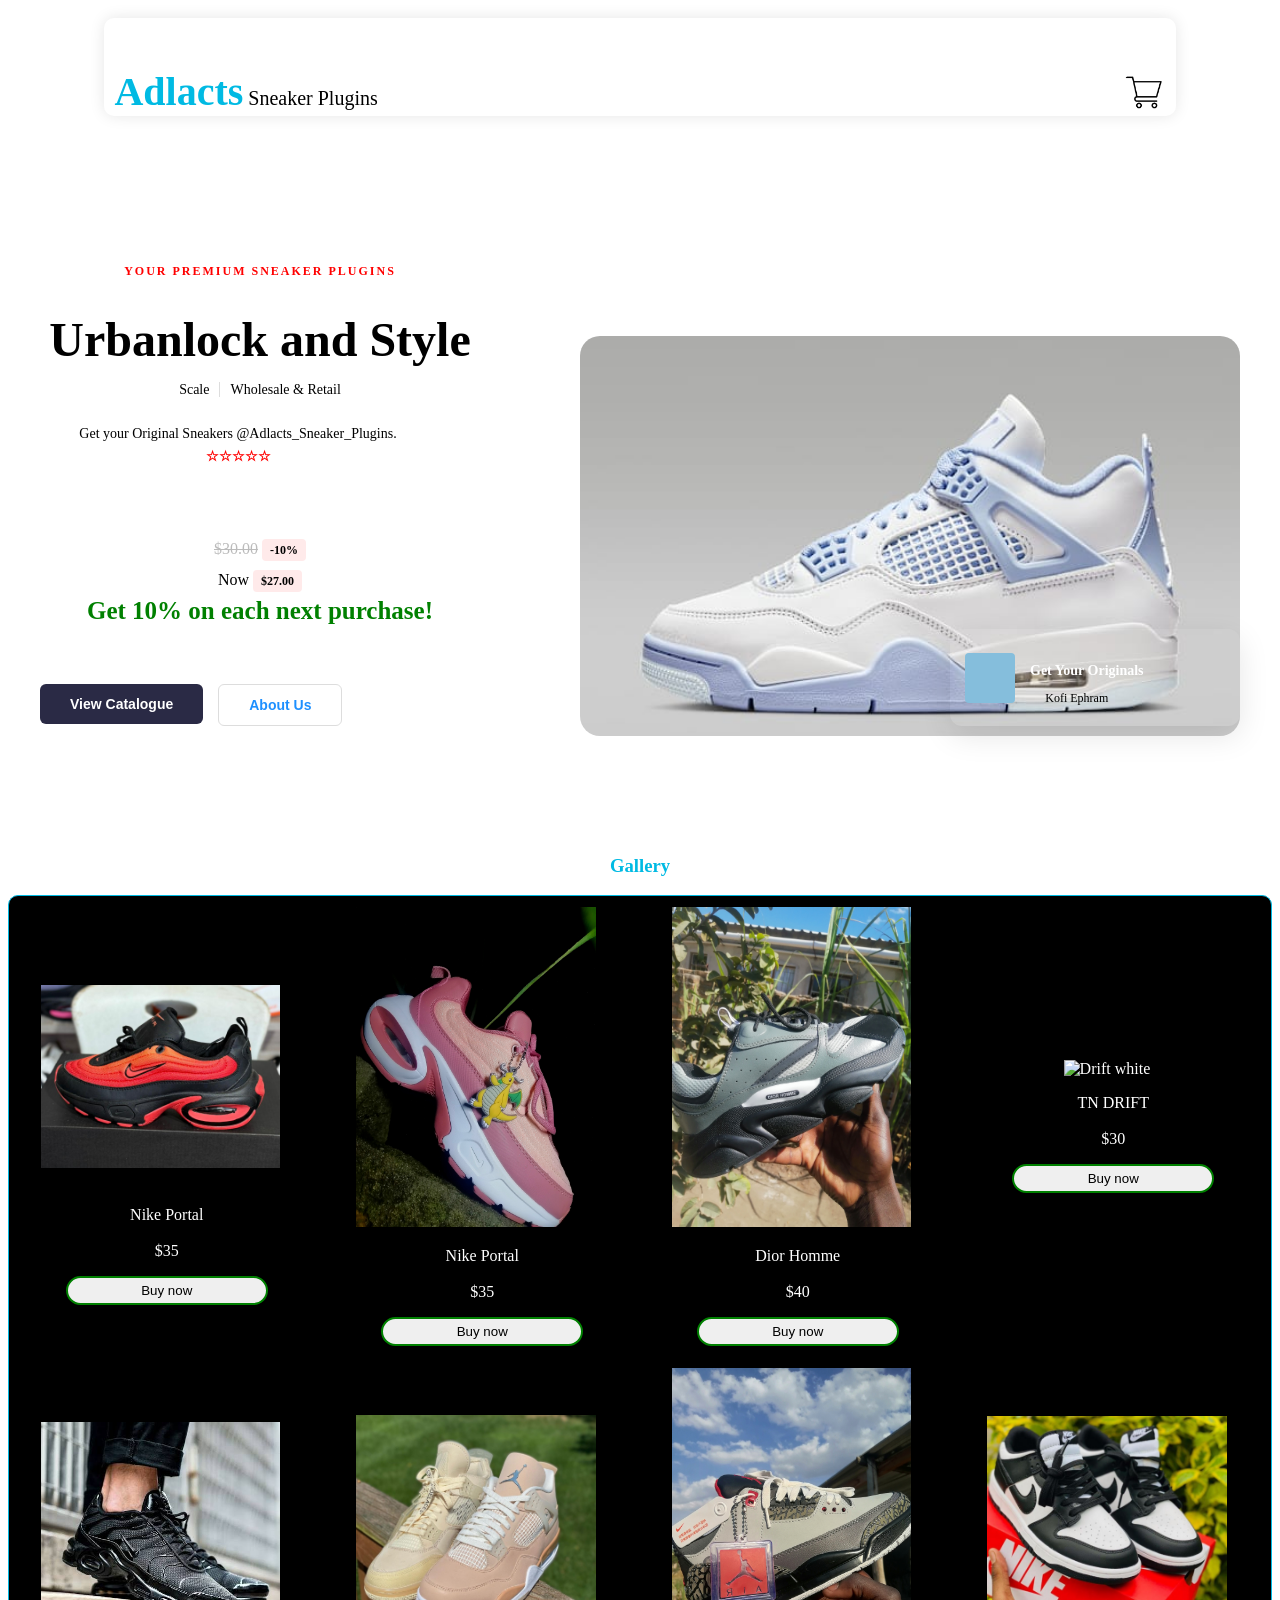
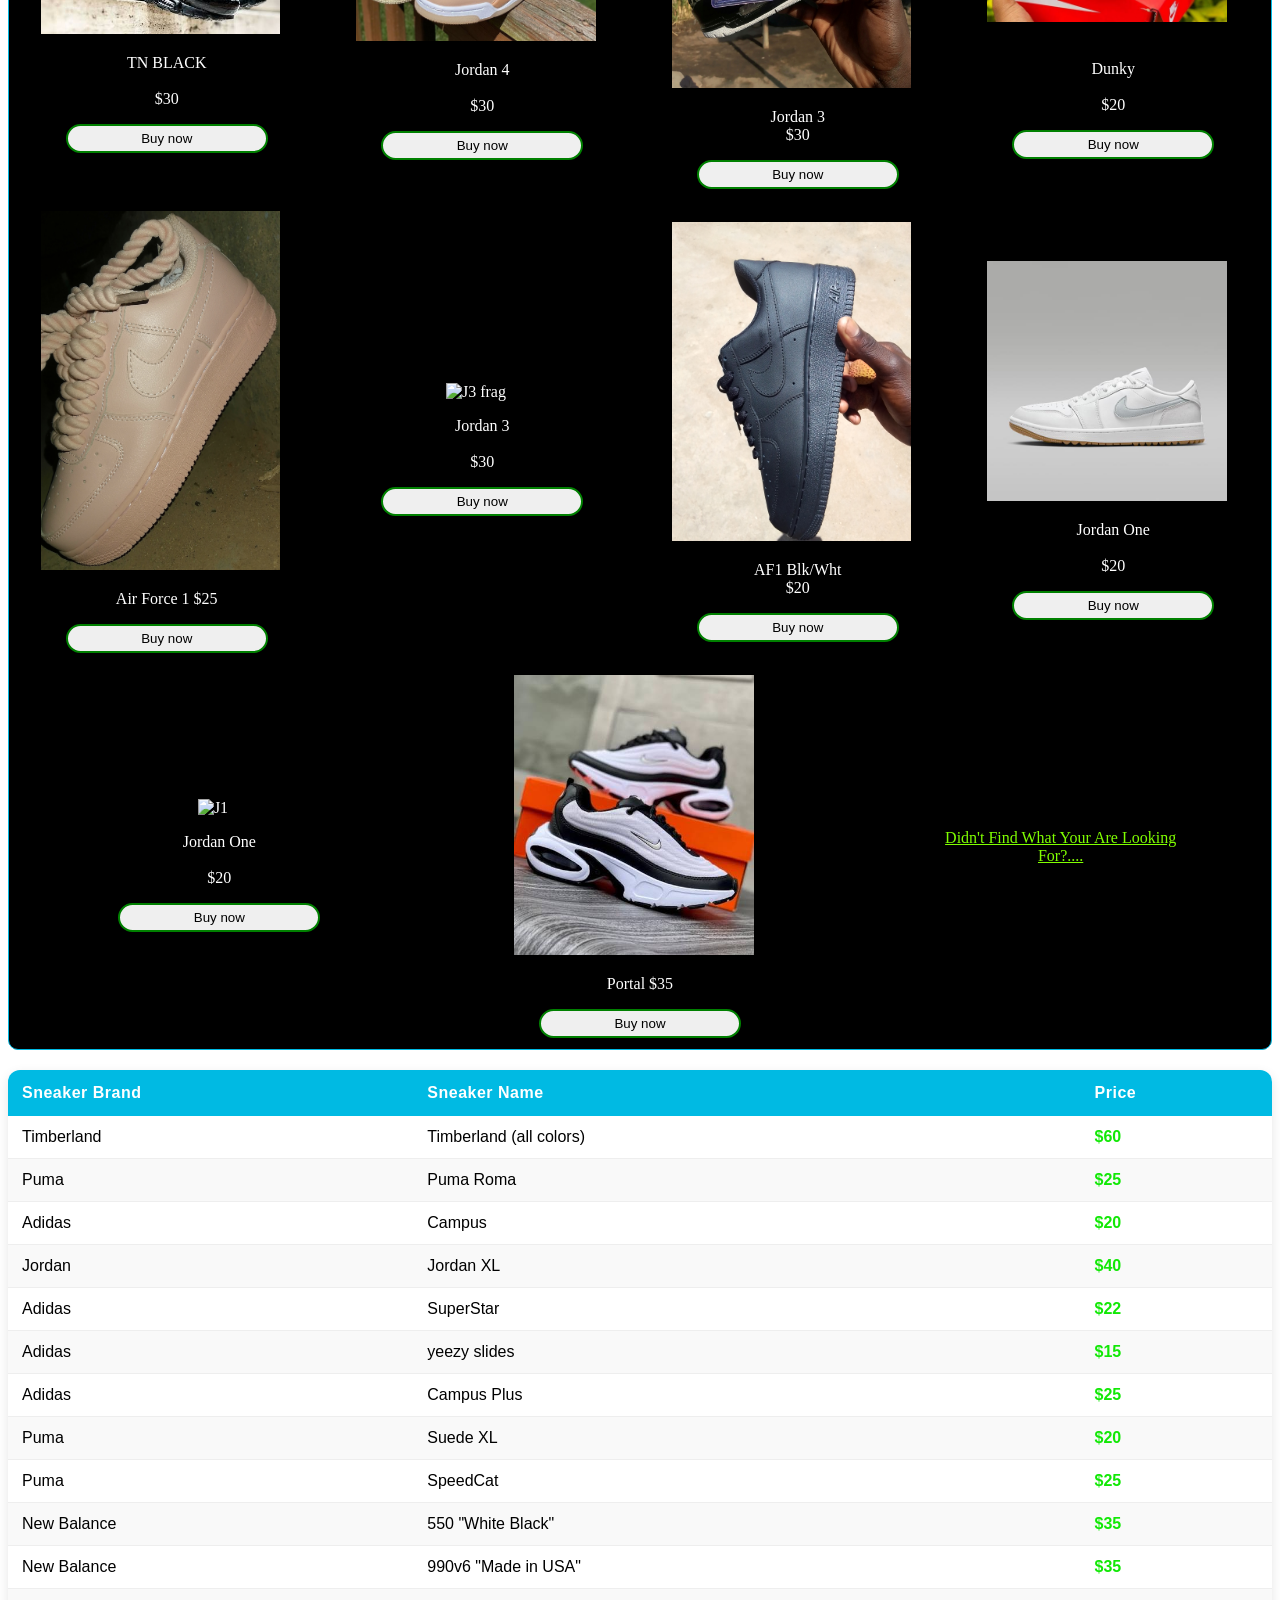
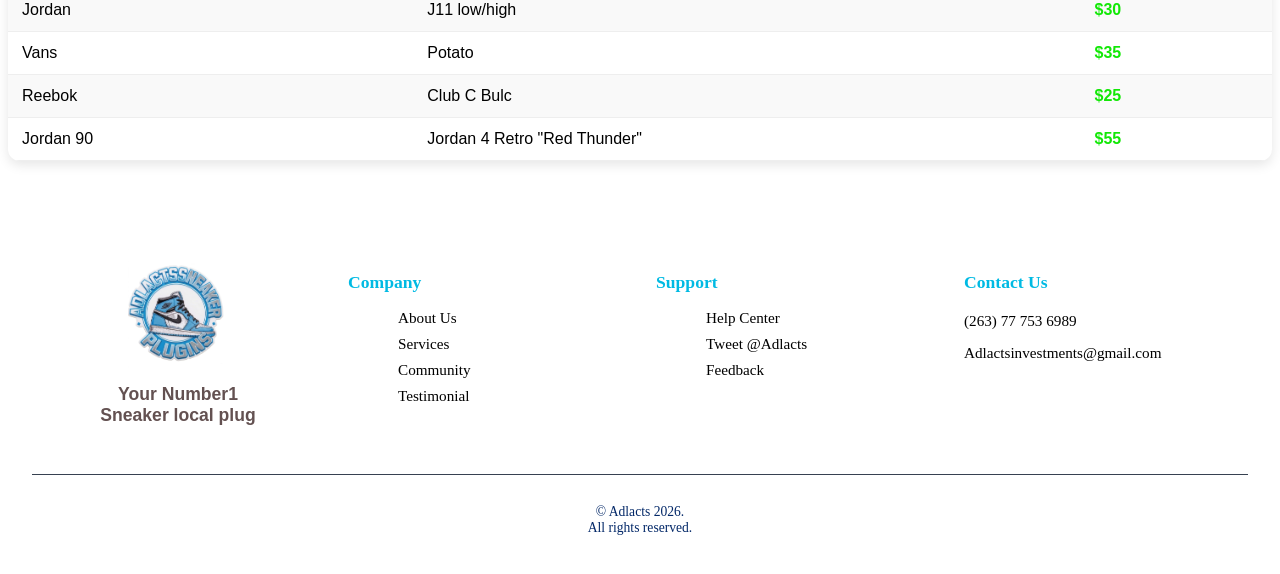
==== index.html @ df53b5dc "update Adlacts  plus 3pages" ====
<!DOCTYPE html>
<html lang="en">
<head>
    <meta charset="UTF-8">
    <meta name="viewport" content="width=device-width, initial-scale=1.0">
    <title>Adlacts</title>
    <link rel="stylesheet" href="welcome.css">
</head>
<body style="display: inline-block; width:fit-content;">
 <nav class="navbar  user-profile" id="top">
            <span style="font-size: 30px;">
                <b style="font-size:40px;color:rgb(0, 186, 227);margin-left:-20px;">
                <span style="font-weight:1px;">Adlacts</span></b><span style="font-size:20px;"> Sneaker Plugins</span></span>
                 <img  src="pictures\shopping-cart.gif" alt="User" width="40px">
       
      
    </nav>
      


    <header class="hero">
        <div class="container hero-container">
            
            <div class="hero-content">
                <br>
                <span class="tag">Your Premium Sneaker Plugins</span>
                <h1 class="book-title">Urbanlock and Style </h1>
                <p class="author">Scale<span class="genre">Wholesale & Retail</span></p>
                
                <p class="description">
                    Get your Original Sneakers @Adlacts_Sneaker_Plugins. <br>
                    <b style="color: red;">&star;&star;&star;&star;&star;</b>
                </p>
                <br>
                <br>

                <div class="price-box">
                    <span class="old-price">$30.00</span>
                    <span class="discount-tag">-10%</span>
                    <br>
                     <span>Now</span>
              <span class="discount-tag">$27.00</span>
              <br>
             
                    <span class="current-price">Get 10% on each next purchase!</span>
                </div>

                <div class="hero-buttons">
                    <a href="#here"><button class="btn btn-primary">View Catalogue</button></a>
                    <a href="/about.html"> <button class="btn btn-outline">About Us</button></a>
                </div>
            </div>

            <div class="hero-image-area">

    <div class="slideshow-container">
        <div class="slide">
            <img src="pictures\WMNS+AIR+JORDAN+1+LOW.jpeg" alt="Image 1">
        </div>
        <div class="slide">
            <img src="pictures\WMNS+AIR+JORDAN+4+RETRO.jpeg" alt="Image 2">
        </div>
        <div class="slide">
            <img src="pictures\thujey-ngetup-z5aHyQVEdB0-unsplash.jpg" alt="Image 3">
        </div>

        <div class="slide">
            <img src="pictures\AIR+JORDAN+1+LOW+G.jpeg" alt="Image 4">
        </div>
        <div class="slide">
            <img src="pictures/maria-fernanda-pissioli-DTZV8WDM1Ho-unsplash.jpg" alt="Image 5">
        </div>
        <div class="slide">
            <img src="pictures/niklas-du-3MqhuQljanE-unsplash.jpg" alt="Image 6">
        </div>
        <div class="slide">
            <img src="pictures/branislav-belko-lJ7iAZxplpc-unsplash.jpg" alt="Image 7">
        </div>

    </div>


    <div class="floating-card">
                    <div class="mini-book-cover">
                        <i class="fa-solid fa-book"></i>
                    </div>
                    <div class="mini-card-info">
                        <h4>Get Your Originals</h4>
                        <p>Kofi Ephram</p>
                    </div>
                </div>
            </div>

        </div>
    </header>




    <script>
    let slideIndex = 1;
let slides = document.getElementsByClassName("slide");

showSlides(slideIndex);

function plusSlide(n) {
    showSlides(slideIndex += n);
}

function showSlides(n) {
    if (n > slides.length) {slideIndex = 1}
    if (n < 1) {slideIndex = slides.length}

    for (let i = 0; i < slides.length; i++) {
        slides[i].style.transform = `translateX(${(i - slideIndex + 1) * 100}%)`;
    }
}

// Automatic slideshow
setInterval(() => {
    plusSlide(1);
}, 3000); 
    </script>
<h3 class="galleryh">Gallery</h3>

  <div  class="overdivcat1 gallerycon" >


<div class="gallery"  id="gally">
  <div class="galleryindiv">
    <br>
    <br>
   <img src="./pictures/PORTALFIRE.jpg" width="100%" data-popup-id="popup1"   class="trigger"  alt="NK Portal">
    </div>
   <br>
       <p>Nike Portal<br><br>$35 </p>

    <a href="https://wa.me/+263777536989?text=Hi%20l%20want%20this%20Sneaker%20:%20(Sneaker%20Name:Nike%20Portal)">
    <button class="buybtn" style="padding: 5px;border-radius: 15px;width: 80%;">Buy now</button> </a>
</div>

<div  id="popup1"  class="popup">
<div class="popup-content">

<h2 style="color: white;text-align: center;">Nike Portal</h2>
<img src="pictures/PORTALFIRE.jpg" alt="NK Portal" width="80%" style="margin-left: 10%;">
<p style="text-align: center;color: white;">
    Brand:Nike
    <br>
    Name:Nike Portal
    <br>
    Color:Variety/Mix
    <br>
    <br>
    Price:35
    <br>

    <button  class="buybtn close-popup" style="width: 70%;padding: 10px;border-radius: 15px;font-size: 15px;">Close</button>
</p>
</div>
</div>

<div id="overlay" class="overlay"></div>








<div class="gallery">
  <div class="galleryindiv">
   <img src="./pictures/PTL PEECH.jpg" width="100%" data-popup-id="popup2"   class="trigger"  alt="NK Portal">
    </div>
   
       <p>Nike Portal <br><br>$35 </p>

    <a href="https://wa.me/+263777536989?text=Hi%20l%20want%20this%20Sneaker%20:%20(Sneaker%20Name:Nike%20Portal)">
    <button class="buybtn" style="padding: 5px;border-radius: 15px;width: 80%;">Buy now</button> </a>
</div>

<div  id="popup2"  class="popup">
<div class="popup-content">

<h2 style="color: white;text-align: center;">Nike Portal</h2>
<img src="./pictures/PTL PEECH.jpg" alt="NK Portal" width="80%" style="margin-left: 10%;">
<p style="text-align: center;color: white;">
    Brand:Nike
    <br>
    Name:Nike Portal
    <br>
    Color:Variety/Mix
    <br>
    <br>
    Price:35
    <br>

    <button  class="buybtn close-popup" style="width: 70%;padding: 10px;border-radius: 15px;font-size: 15px;">Close</button>
</p>
</div>
</div>

<div id="overlay" class="overlay"></div>




<script>
    document.addEventListener('DOMContentLoaded',()=>{
        const triggers =document.querySelectorAll('.trigger');
        const overlay = document.getElementById('overlay');


        triggers.forEach((trigger)=>{
            trigger.addEventListener('click',()=>{
                const popupid=trigger.getAttribute('data-popup-id');
                const popup = document.getElementById(popupid);
                popup.style.display = 'block';
                overlay.style.display = 'block';

            });
        });
        overlay.addEventListener('click', () => {

  overlay.style.display = 'none';
  const popups =document.querySelectorAll('.popup');
  popups.forEach((popup)=>{
    popup.style.display='none'
  });

        });

        const closeButtons = document.querySelectorAll('.close-popup');
        closeButtons.forEach((button)=>{
            button.addEventListener('click',()=>{
                const popup=button.closest('.popup');
                popup.style.display='none';
                overlay.style.display='none';
            });
            
        });
        });
</script>

<div class="gallery" >
  <div class="galleryindiv">
   <img src="./pictures/DIOR GRN1.jpg" width="100%" data-popup-id="popup3"   class="trigger"  alt="Dior Homme">
    </div>
   
       <p>Dior Homme <br><br>$40 </p>

    <a href="https://wa.me/+263777536989?text=Hi%20l%20want%20this%20Sneaker%20:%20(Sneaker%20Name:Dior%20Homme)">
    <button class="buybtn" style="padding: 5px;border-radius: 15px;width: 80%;">Buy now</button> </a>
</div>

<div  id="popup3"  class="popup">
<div class="popup-content">

<h2 style="color: white;text-align: center;">Dior Homme</h2>
<img src="./pictures/DIOR GRN1.jpg" alt="Dior Homme" width="80%" style="margin-left: 10%;">
<p style="text-align: center;color: white;">
    Brand:Dior
    <br>
    Name:Dior Homme 
    <br>
    Color:Variety/Mix
    <br>
    <br>
    Price:40
    <br>

    <button  class="buybtn close-popup" style="width: 70%;padding: 10px;border-radius: 15px;font-size: 15px;">Close</button>
</p>
</div>
</div>

<div id="overlay" class="overlay"></div>





<div class="gallery">
  <div class="galleryindiv">
   <img src="./pictures/DRIFT BL WH.jpg" width="100%" data-popup-id="popup4"   class="trigger"   alt="Drift white">
    </div>
   
       <p>TN DRIFT <br><br>$30 </p>

    <a href="https://wa.me/+263777536989?text=Hi%20l%20want%20this%20Sneaker%20:%20(Sneaker%20Name:TN%20DRIFT)">
    <button class="buybtn" style="padding: 5px;border-radius: 15px;width: 80%;">Buy now</button> </a>
</div>

<div  id="popup4"  class="popup">
<div class="popup-content">

<h2 style="color: white;text-align: center;">TN DRIFT</h2>
<img src="./pictures/DRIFT BL WH.jpg" alt="Drift white" width="80%" style="margin-left: 10%;">
<p style="text-align: center;color: white;">
    Brand:Nike
    <br>
    Name:TN DRIFT
    <br>
    Color:Variety/Mix
    <br>
    <br>
    Price:30
    <br>

    <button  class="buybtn close-popup" style="width: 70%;padding: 10px;border-radius: 15px;font-size: 15px;">Close</button>
</p>
</div>
</div>

<div id="overlay" class="overlay"></div>







<div class="gallery">
  <div class="galleryindiv">
    <br>
   <img src="./pictures/images (33).jpeg" width="100%" data-popup-id="popup5"   class="trigger"   alt="tn black" >
    </div>
   
       <p>TN BLACK<br><br>$30 </p>

    <a href="https://wa.me/+263777536989?text=Hi%20l%20want%20this%20Sneaker%20:%20(Sneaker%20Name:TN%20BLACK )">
    <button class="buybtn" style="padding: 5px;border-radius: 15px;width: 80%;">Buy now</button> </a>
</div>

<div  id="popup5"  class="popup">
<div class="popup-content">

<h2 style="color: white;text-align: center;">TN BLACK </h2>
<img src="./pictures/images (33).jpeg" alt="tn black" width="80%" style="margin-left: 10%;">
<p style="text-align: center;color: white;">
    Brand:Nike
    <br>
    Name:TN BLACK 
    <br>
    Color:Variety/Mix
    <br>
    <br>
    Price:30
    <br>

    <button  class="buybtn close-popup" style="width: 70%;padding: 10px;border-radius: 15px;font-size: 15px;">Close</button>
</p>
</div>
</div>

<div id="overlay" class="overlay"></div>




<div class="gallery">
  <div class="galleryindiv">
    <br>
   <img src="./pictures/j4 Cream.jpg" width="100%" data-popup-id="popup6"   class="trigger"  alt="J4 cream" >
    </div>
   
       <p>Jordan 4  <br><br>$30 </p>

    <a href="https://wa.me/+263777536989?text=Hi%20l%20want%20this%20Sneaker%20:%20(Sneaker%20Name:Jordan%204)">
    <button class="buybtn" style="padding: 5px;border-radius: 15px;width: 80%;">Buy now</button> </a>
</div>

<div  id="popup6"  class="popup">
<div class="popup-content">

<h2 style="color: white;text-align: center;">J4</h2>
<img src="./pictures/j4 Cream.jpg" alt="J4 cream" width="80%" style="margin-left: 10%;">
<p style="text-align: center;color: white;">
    Brand:Jordans
    <br>
    Name:Jordan 4
    <br>
    Color:Variety/Mix
    <br>
    <br>
    Price:30
    <br>

    <button  class="buybtn close-popup" style="width: 70%;padding: 10px;border-radius: 15px;font-size: 15px;">Close</button>
</p>
</div>
</div>

<div id="overlay" class="overlay"></div>






<div class="gallery">
  <div class="galleryindiv">
   <img src="./pictures/J3 GREY.jpg" width="100%" data-popup-id="popup7"   class="trigger"  alt="J3 grey"  >
    </div>
   
       <p>Jordan 3  <br>$30 </p>

    <a href="https://wa.me/+263777536989?text=Hi%20l%20want%20this%20Sneaker%20:%20(Sneaker%20Name:Jordan%203)">
    <button class="buybtn" style="padding: 5px;border-radius: 15px;width: 80%;">Buy now</button> </a>
</div>

<div  id="popup7"  class="popup">
<div class="popup-content">

<h2 style="color: white;text-align: center;">J3</h2>
<img src="./pictures/J3 GREY.jpg" alt="J3 grey" width="80%" style="margin-left: 10%;">
<p style="text-align: center;color: white;">
    Brand:Jordans
    <br>
    Name:Jordan 3
    <br>
    Color:Variety/Mix
    <br>
    <br>
    Price:30
    <br>

    <button  class="buybtn close-popup" style="width: 70%;padding: 10px;border-radius: 15px;font-size: 15px;">Close</button>
</p>
</div>
</div>

<div id="overlay" class="overlay"></div>










<div class="gallery">
  <div class="galleryindiv">
    <br>
   <img src="./pictures/DUNKY BLACK WHITE.jpg" width="100%" data-popup-id="popup8"   class="trigger"  alt="dubk bl wh" >
    </div>
   
       <p><br>Dunky <br><br>$20 </p>

    <a href="https://wa.me/+263777536989?text=Hi%20l%20want%20this%20Sneaker%20:%20(Sneaker%20Name:Dunky%20)">
    <button class="buybtn" style="padding: 5px;border-radius: 15px;width: 80%;">Buy now</button> </a>
</div>

<div  id="popup8"  class="popup">
<div class="popup-content">

<h2 style="color: white;text-align: center;">Dunky</h2>
<img src="./pictures/DUNKY BLACK WHITE.jpg" alt="dubk bl wh" width="80%" style="margin-left: 10%;">
<p style="text-align: center;color: white;">
    Brand:Nike
    <br>
    Name:Dunky 
    <br>
    Color:Variety/Mix
    <br>
    <br>
    Price:20
    <br>

    <button  class="buybtn close-popup" style="width: 70%;padding: 10px;border-radius: 15px;font-size: 15px;">Close</button>
</p>
</div>
</div>

<div id="overlay" class="overlay"></div>








<div class="gallery">
  <div class="galleryindiv">
   <img src="./pictures/AFL PCH.jpg" width="100%" data-popup-id="popup9"   class="trigger" alt="af1 peach" >
    </div>
   
       <p>Air Force 1 $25 </p>

    <a href="https://wa.me/+263777536989?text=Hi%20l%20want%20this%20Sneaker%20:%20(Sneaker%20Name:AF1%20Rope%20Pch)">
    <button class="buybtn" style="padding: 5px;border-radius: 15px;width: 80%;">Buy now</button> </a>
</div>

<div  id="popup9"  class="popup">
<div class="popup-content">

<h2 style="color: white;text-align: center;">Air Force 1</h2>
<img src="./pictures/AFL PCH.jpg" alt="af1 peach" width="80%" style="margin-left: 10%;">
<p style="text-align: center;color: white;">
    Brand:Nike
    <br>
    Name:Air Force 1 
    <br>
    Color:Variety/Mix
    <br>
    <br>
    Price:25
    <br>

    <button  class="buybtn close-popup" style="width: 70%;padding: 10px;border-radius: 15px;font-size: 15px;">Close</button>
</p>
</div>
</div>

<div id="overlay" class="overlay"></div>






<div class="gallery">
    <br>
  <div class="galleryindiv">
    <br>
   <img src="./pictures/J3 FRAGMENT.jpg" width="100%" data-popup-id="popup10"   class="trigger"  alt="J3 frag">
    </div>
   
       <p>Jordan 3 <br><br>$30 </p>

    <a href="https://wa.me/+263777536989?text=Hi%20l%20want%20this%20Sneaker%20:%20(Sneaker%20Name:Jordan%203)">
    <button class="buybtn" style="padding: 5px;border-radius: 15px;width: 80%;">Buy now</button> </a>
</div>

<div  id="popup10"  class="popup">
<div class="popup-content">

<h2 style="color: white;text-align: center;">J3</h2>
<img src="./pictures/J3 FRAGMENT.jpg" alt="J3 frag" width="80%" style="margin-left: 10%;">
<p style="text-align: center;color: white;">
    Brand:Jordans
    <br>
    Name:Jordan 3 Fragment
    <br>
    Color:Variety/Mix
    <br>
    <br>
    Price:30
    <br>

    <button  class="buybtn close-popup" style="width: 70%;padding: 10px;border-radius: 15px;font-size: 15px;">Close</button>
</p>
</div>
</div>

<div id="overlay" class="overlay"></div>









<div class="gallery">
  <div class="galleryindiv">
   <img src="./pictures/IMG_20241108_123928_231.jpg" width="100%" data-popup-id="popup11"   class="trigger" alt="af1 blk">
    </div>
   
       <p>AF1 Blk/Wht <br>$20</p>

    <a href="https://wa.me/+263777536989?text=Hi%20l%20want%20this%20Sneaker%20:%20(Sneaker%20Name:AF1%20plain)">
    <button class="buybtn" style="padding: 5px;border-radius: 15px;width: 80%;">Buy now</button> </a>
</div>

<div  id="popup11"  class="popup">
<div class="popup-content">

<h2 style="color: white;text-align: center;">AF1</h2>
<img src="./pictures/IMG_20241108_123928_231.jpg" alt="af1 blk" width="80%" style="margin-left: 10%;">
<p style="text-align: center;color: white;">
    Brand:Nike
    <br>
    Name:AF1 Black/Whtie
    <br>
    Color:Variety/Mix
    <br>
    <br>
    Price:20
    <br>

    <button  class="buybtn close-popup" style="width: 70%;padding: 10px;border-radius: 15px;font-size: 15px;">Close</button>
</p>
</div>
</div>

<div id="overlay" class="overlay"></div>







<div class="gallery">
  <div class="galleryindiv">
    <br>
   <img src="./pictures/AIR+JORDAN+1+LOW+G.jpeg" width="100%" data-popup-id="popup12"   class="trigger" >
    </div>
   
       <p>Jordan One  <br><br>$20 </p>

    <a href="https://wa.me/+263777536989?text=Hi%20l%20want%20this%20Sneaker%20:%20(Sneaker%20Name:Jordan%201)">
    <button class="buybtn" style="padding: 5px;border-radius: 15px;width: 80%;">Buy now</button> </a>
</div>

<div  id="popup12"  class="popup">
<div class="popup-content">

<h2 style="color: white;text-align: center;">J1 Low</h2>
<img src="./pictures/AIR+JORDAN+1+LOW+G.jpeg" alt="J1" width="80%" style="margin-left: 10%;">
<p style="text-align: center;color: white;">
    Brand:Nike
    <br>
    Name:Jordan 1 Low
    <br>
    Color:Variety/Mix
    <br>
    <br>
    Price:20
    <br>

    <button  class="buybtn close-popup" style="width: 70%;padding: 10px;border-radius: 15px;font-size: 15px;">Close</button>
</p>
</div>
</div>

<div id="overlay" class="overlay"></div>







<div class="gallery">
  <div class="galleryindiv">
    <br>
   <img src="./pictures/taylor-smith-aDZ5YIuedQg-unsplash.jpg" width="100%" data-popup-id="popup13"   class="trigger" alt="J1" >
    </div>
   
       <p>Jordan One  <br><br>$20 </p>

    <a href="https://wa.me/+263777536989?text=Hi%20l%20want%20this%20Sneaker%20:%20(Sneaker%20Name:Jordan%201)">
    <button class="buybtn" style="padding: 5px;border-radius: 15px;width: 80%;">Buy now</button> </a>
</div>

<div  id="popup13"  class="popup">
<div class="popup-content">

<h2 style="color: white;text-align: center;">J1 HighCut</h2>
<img src="./pictures/taylor-smith-aDZ5YIuedQg-unsplash.jpg" alt="J1" width="80%" style="margin-left: 10%;">
<p style="text-align: center;color: white;">
    Brand:Nike
    <br>
    Name:Jordan 1 HighCut
    <br>
    Color:Variety/Mix
    <br>
    <br>
    Price:20
    <br>

    <button  class="buybtn close-popup" style="width: 70%;padding: 10px;border-radius: 15px;font-size: 15px;">Close</button>
</p>
</div>
</div>

<div id="overlay" class="overlay"></div>







<div class="gallery">
  <div class="galleryindiv">
   <img src="./pictures/images (32).jpeg" width="100%" data-popup-id="popup14"   class="trigger"  alt="white ptl">
    </div>
   
       <p>Portal $35 </p>

    <a href="https://wa.me/+263777536989?text=Hi%20l%20want%20this%20Sneaker%20:%20(Sneaker%20Name:Portal%20)">
    <button class="buybtn" style="padding: 5px;border-radius: 15px;width: 80%;">Buy now</button> </a>
</div>

<div  id="popup14"  class="popup">
<div class="popup-content">

<h2 style="color: white;text-align: center;">Portal</h2>
<img src="./pictures/images (32).jpeg" alt="white ptl" width="80%" style="margin-left: 10%;">
<p style="text-align: center;color: white;">
    Brand:Nike
    <br>
    Name:Portal
    <br>
    Color:Variety/Mix
    <br>
    <br>
    Price:35
    <br>

    <button  class="buybtn close-popup" style="width: 70%;padding: 10px;border-radius: 15px;font-size: 15px;">Close</button>
</p>
</div>
</div>

<div id="overlay" class="overlay"></div>











<div class="gallery" >  
     <a href="https://wa.me/+263777536989?text=Hi%20l%20want%20to%20know%20more%20about%20AdlactsSneakerPlugins:" style="color: rgb(128, 255, 0);">
         <p>Didn't Find What Your Are Looking For?....<br><br></p>
     </a>
</div>


<div id="overlay" class="overlay"></div>











    </div>



<table class="adlacts-table">
  <thead>
    <tr>
      <th>Sneaker Brand</th>
      <th>Sneaker Name</th>
      <th>Price</th>
    </tr>
  </thead>
  <tbody>
    <tr><td>Timberland</td><td>Timberland (all colors)</td><td class="price">$60</td></tr>
    <tr><td>Puma</td><td>Puma Roma</td><td class="price">$25</td></tr>
    <tr><td>Adidas</td><td>Campus</td><td class="price">$20</td></tr>
    <tr><td>Jordan</td><td>Jordan XL</td><td class="price">$40</td></tr>
    <tr><td>Adidas</td><td>SuperStar</td><td class="price">$22</td></tr>
    <tr><td>Adidas</td><td>yeezy slides</td><td class="price">$15</td></tr>
    <tr><td>Adidas</td><td>Campus Plus</td><td class="price">$25</td></tr>
    <tr><td>Puma</td><td>Suede XL</td><td class="price">$20</td></tr>
    <tr><td>Puma</td><td>SpeedCat</td><td class="price">$25</td></tr>
    <tr><td>New Balance</td><td>550 "White Black"</td><td class="price">$35</td></tr>
    <tr><td>New Balance</td><td>990v6 "Made in USA"</td><td class="price">$35</td></tr>
    <tr><td>Jordan</td><td>J11 low/high</td><td class="price">$30</td></tr>
    <tr><td>Vans</td><td>Potato</td><td class="price">$35</td></tr>
    <tr><td>Reebok</td><td>Club C Bulc</td><td class="price">$25</td></tr>
    <tr><td>Jordan 90</td><td>Jordan 4 Retro "Red Thunder"</td><td class="price">$55</td></tr>
  </tbody>
</table>
























<footer class="site-footer">
            <div class="footernew">

                <div class="footercol" style="text-align: center;">
                    <img src="pictures/adlactslogo3.jpeg"  alt="Adlacts Logo"  width="100px">
                    <h4 style="margin-top: 10px;text-align: center;color: rgb(99, 81, 81);font-family: 'Franklin Gothic Medium', 'Arial Narrow', Arial, sans-serif;">
                    Your Number1 <br> Sneaker local plug</h4>

                     <div class="social-icons">
                    <a href="#"><i class="fab fa-facebook-f"></i></a>
                    <a href="#"><i class="fab fa-whatsapp; "></i></a>
                    <a href="#"><i class="fab fa-instagram"></i></a>
                    <a href="#"><i class="fab fa-tiktok"></i></a>
                    <a href="#"><i class="fab fa-google"></i></a>
                </div>
                    
                </div>


            <div class="footercol" >
                <h4>Company</h4>
                <ul>
                    <li><a href="./about.html">About Us</a></li>
                    <li><a href="./about.html" >Services</a></li>
                    <li><a href="https://whatsapp.com/channel/0029VbAyE6q2UPBHBrwvjd35" target="_blank">Community</a></li>
                    <li><a  href="https://whatsapp.com/channel/0029VbAyE6q2UPBHBrwvjd35" target="_blank">Testimonial</a></li>
                </ul>
            </div>

            <div class="footercol">
                <h4>Support</h4>
                <ul>
                    <li><a href="./helpdesk.html">Help Center</a></li>
                    <li><a href="https://twitter.com/yourusername" target="_blank">Tweet @Adlacts</a></li>
                    <li><a href="https://wa.me/+263777536989?text=Hi%20l%20l%20Purchased%20One%20Of%20Your%20Stores%20And%20.">Feedback</a></li>
                </ul>
            </div>


            <div class="footercol contact-info">
                <h4>Contact Us</h4>
                <p>(263) 77 753 6989</p>
                <a href="mailto:support@Adlactsinvestments@gmail.com" target="_blank"><p>Adlactsinvestments@gmail.com</p></a>
            </div>
            </div>
       
        <div class="footer-bottom">
            <p>&copy; Adlacts 2026.<br> All rights reserved.</p>
        </div>
    </footer>   


    <script>
document.addEventListener("DOMContentLoaded", function() {
  const hash = window.location.hash; // gets "#gally"
  
  if(hash) {
    const target = document.querySelector(hash); // finds #gally div
    
    if(target) {
      // small delay so images/fonts load first, then scroll
      setTimeout(() => {
        target.scrollIntoView({ 
          behavior: "smooth", 
          block: "center" // centers it on screen
        });
        
        // Optional: highlight it for 2 seconds so user sees it
        target.style.transition = "0.3s";
        target.style.boxShadow = "0 0 0 4px #87CEEB"; // sky blue glow
        setTimeout(() => {
          target.style.boxShadow = "none";
        }, 2000);
      }, 100);
    }
  }
});
</script>
</body>
</html>
---- welcome.css ----
.navbar {
    width: 80%;
    margin: auto;
    Display: flex;
    flex-direction: row;
    Justify-content: space-between;
    Align-items: center;
    Padding: 50px 30px 1px;
    Background: #fff;
    Box-shadow: 0 0px 15px rgba(0, 0, 0, 0.1);
    border-radius: 10px;
    margin-top: 10px;

    position: sticky;
    top: 10px;
    z-index: 1000;

}


user-profile {
    Display: flex;
    Cursor: pointer;
    
}

.user-profile img {
    Width: 45px;
    Height: 45px;
    Border-radius: 50%;
    margin-right: -20px;
}




.hero {
    Padding: 100px 0;
    Overflow: hidden;
    margin-top:20px;
    text-align: center;
}

.container {
    Max-width: 1200px;
    Margin: 0 auto;
    Padding: 0 20px;
}

.hero-container {
    Display: grid;
    Grid-template-columns: 1fr 1.5fr;
    Align-items: center;
    Gap: 100px;
   
}

.tag {
    font-size: 12px;
    letter-spacing: 2px;
    color: red;
    Font-weight: 600;
    text-transform: uppercase;
    display: block;
    margin-bottom: 10px;
}

.book-title {
    Font-size: 48px;
    Font-weight: 700;
    Line-height: 1.2;
    Margin-bottom: 10px;
    Color: var(--dark-color);
}

.author {
    Font-size: 14px;
    Color: var(--text-grey);
    Margin-bottom: 25px;
}

.genre {
    Color: var(--dark-color);
    Font-weight: 500;
    Margin-left: 10px;
    Padding-left: 10px;
    Border-left: 1px solid #ddd;
}

.description {
    Color: var(--text-grey);
    Line-height: 1.6;
    Margin-bottom: 30px;
    Max-width: 90%;
    Font-size: 14px;
}

.price-box {
    Align-items: center;
    line-height: 30px;
    Gap: 15px;
    Margin-bottom: 35px;
}

.current-price {
    Font-size: 25px;
    Font-weight: 700;
    color: green;
}

.old-price {
    Font-size: 16px;
    Text-decoration: line-through;
    Color: #bbb;
}

.discount-tag {
    Background: #ffeaea;
    Color: var(--primary-color);
    Padding: 4px 8px;
    Border-radius: 4px;
    Font-size: 12px;
    Font-weight: 600;
}

.hero-buttons {
    Display: flex;
    Gap: 15px;
    padding-top: 20px;
}
.btn {
    Padding: 12px 30px;
    Border-radius: 6px;
    Font-size: 14px;
    Font-weight: 600;
    Cursor: pointer;
    Transition: 0.3s;
}

.btn-primary {
    background-color: #2a2a45;
    Color: #fff;
    Border: 1px solid var(--dark-color);
}

.btn-primary:hover {
    Background:transparent;
    color: #2a2a45;
}

.btn-outline {
    Background: transparent;
    Color:dodgerblue;
    Border: 1px solid #ddd;
}

.btn-outline:hover {
    Border-color: var(--dark-color);
    color: #2a2a45;
}

.hero-image-area {
    Position: relative;
      width: 100%;
      margin-right: 20%;
    Height: 500px;
    Display: flex;
    Justify-content: center;
    Align-items: flex-end;
}

.main-person-img {
    Height: 110%; 
    Object-fit: cover;
    Mask-image: linear-gradient(to bottom, black 90%, transparent 100%);
    -webkit-mask-image: linear-gradient(to bottom, black 90%, transparent 100%);
}



.floating-card {
    Position: absolute;
    Bottom: 10px;
    Right: 0;
    background-color: transparent;
    Padding: 15px;
    Border-radius: 12px;
    Display: flex;
    Gap: 15px;
    Box-shadow: 0 10px 30px rgba(0,0,0,0.1);
    Width: 260px;
    Align-items: center;
}

.mini-book-cover {
    Width: 50px;
    Height: 50px;
    Background:rgb(133, 190, 220); 
    Border-radius: 4px;
    Display: flex;
    Align-items: center;
    Justify-content: center;
    Color: white;
}

.mini-card-info h4 {
    Font-size: 14px;
    color: white;

    Font-weight: 600;
    Margin-bottom: 2px;
}

.mini-card-info p {
    Font-size: 12px;
     text-align: center;
     Color: var(--dark-color);
    Margin-bottom: 5px;
    padding-right: 20px;
}

.stars {
    Color: #fca311;
    Font-size: 10px;
    Margin-bottom: 5px;
}

.mini-price {
    Font-size: 14px;
    Font-weight: 700;
    color: red;
}


@media (max-width: 900px) {
    .hero-container {
        Grid-template-columns: 1fr;
        Text-align: center;
    }

    .hero-content {
        Display: flex;
        Flex-direction: column;
        Align-items: center;
    }

    .main-person-img {
        Height: 350px;
    }

    .floating-card {
        Right: 50%;
        Transform: translateX(50%);
        Bottom: 10px;
    }
}




.slideshow-container {
   
    position: relative;
    width: 100%;
    height: 80%;
    overflow: hidden;
    border-radius: 20px;
}

.slide {
    position: absolute;
    top: 0;
    left: 0;
    width: 100%;
    height: 100%;
    transition: transform 0.5s ease-in-out;
}

.slide img {
    width: 100%;
    height: 100%;
    object-fit:cover;
}



.bar{
    margin-left: 5%;
    margin-right: 5%;
}




.galleryh{
    color: rgb(0, 186, 227);
    text-align: center;
}





.gallery{
    width: 20%;
    height: 33%;
    border: 1px solid transparent;
    margin: 10px;
    overflow: scroll;
    overflow: hidden;
  color: white;
    text-align: center;
   
}
.gallery div {
overflow: hidden;

}


.gallerycon{
    display: flex;
    flex-wrap: wrap;
    justify-content: space-around;
    align-items: center;
     border-radius: 10px ;
      border: 1.2px solid rgb(0, 186, 227);
      background-color:black;
    

     
}


.galleryindiv{
    width: 95%;
    height: 80%;
}

.overdivcatl{
            background-size:cover;
            background-position:center ;
            background-repeat: no-repeat;
            height:100%;
            padding: 20px;
            
        }
        

        .buybtn{
            border: 2px solid green;
        }

         .buybtn:hover{
            border: 2px solid transparent;
            background-color: transparent;
            color: white;
        }

        .buybtn:active{
            border: 2px solid transparent;
            background-color: rgb(114, 164, 213);
            color: white;
        }



.popup{
    display: none;
    position: fixed;
    top: 58%;
    left: 60%;
    transform: translate(-50%,-50%);
    z-index: 10000;
}

.popup-content{
    padding: 20px;
    border-radius: 20px;
    width: 55%;
    /* box-shadow: 0 0 10px rgba(0, 0, 0, 0.2); */
    /* border: 2px solid rgb(255, 255, 255); */
}

.overlay{
    display: none;
    position: fixed;
    top: 0;
    left: 0;
    width: 100%;
    height: 100%;
    background-color: rgba(0, 0, 0,0.8);
    z-index: 999;
    display: none;
    pointer-events: auto;
}








  .site-footer {
  background: #ffffff;
  color: black; 
  padding: 3rem 1.5rem 1rem; 
  font-size: 0.95rem;
  margin-top: 40px;
}

.footernew{
    display: flex;
    gap: 2rem;
    max-width: 1200px;
    margin: 0 auto;
    flex-wrap: wrap;

}
.footercol {
  flex: 1; 
  min-width: 180px;
}

.footercol h4 {
  color: rgb(0, 186, 227);
  font-size: 1.1rem;
  margin-bottom: 1rem;
}

.footercol p {
  line-height: 1.6;
  margin: 0 0 0.5rem;
}


.footercol ul {
    list-style: none;
    padding-left:  50px;
    margin-top: 0px;
} 


.footercol ul li {
  margin-bottom: 0.5rem;
}


.footercol a {
  color:black;
  text-decoration: none;
  transition: color 0.2s ease;
}

.footercol a:hover {
  color: #60a5fa; 
}



.contact-info{
     line-height: -1;
    margin:  0 0 0.5rem ;

}


.footer-bottom {
  border-top: 1px solid #374151;
  margin-top: 2rem;
  padding-top: 1rem;
  text-align: center;
  font-size: 0.85rem;
  color: #032868;
}
@media (max-width: 768px) {
.site-footer {
    padding: 4rem 1rem 1rem;
  }

  .footernew{ font-size: 13px;
                        }
                        
.footercol {
    min-width: 100%; 
  }
  

}



.adlacts-table {
    width: 100%;
    border-collapse: collapse;
    font-family: Arial, Helvetica, sans-serif;
    color: #000;
    background: #fff;
    border-radius: 12px;
    overflow: hidden;
    box-shadow: 0 4px 12px rgba(0,0,0,0.1);
    margin-top: 20px;
  }
  .adlacts-table th {
    background:rgb(0, 186, 227); /* Adlacts Red */
    color: #fff;
    padding: 14px;
    text-align: left;
    font-weight: 700;
    letter-spacing: 0.5px;
  }
  .adlacts-table td {
    padding: 12px 14px;
    border-bottom: 1px solid #eee;
  }
  .adlacts-table tr:nth-child(even) {
    background: #F9F9F9; 
  }
  .adlacts-table tr:hover {
    background: #d6f5f0; 
  }
  .price {
    font-weight: 700;
    color: #12e806;
  }
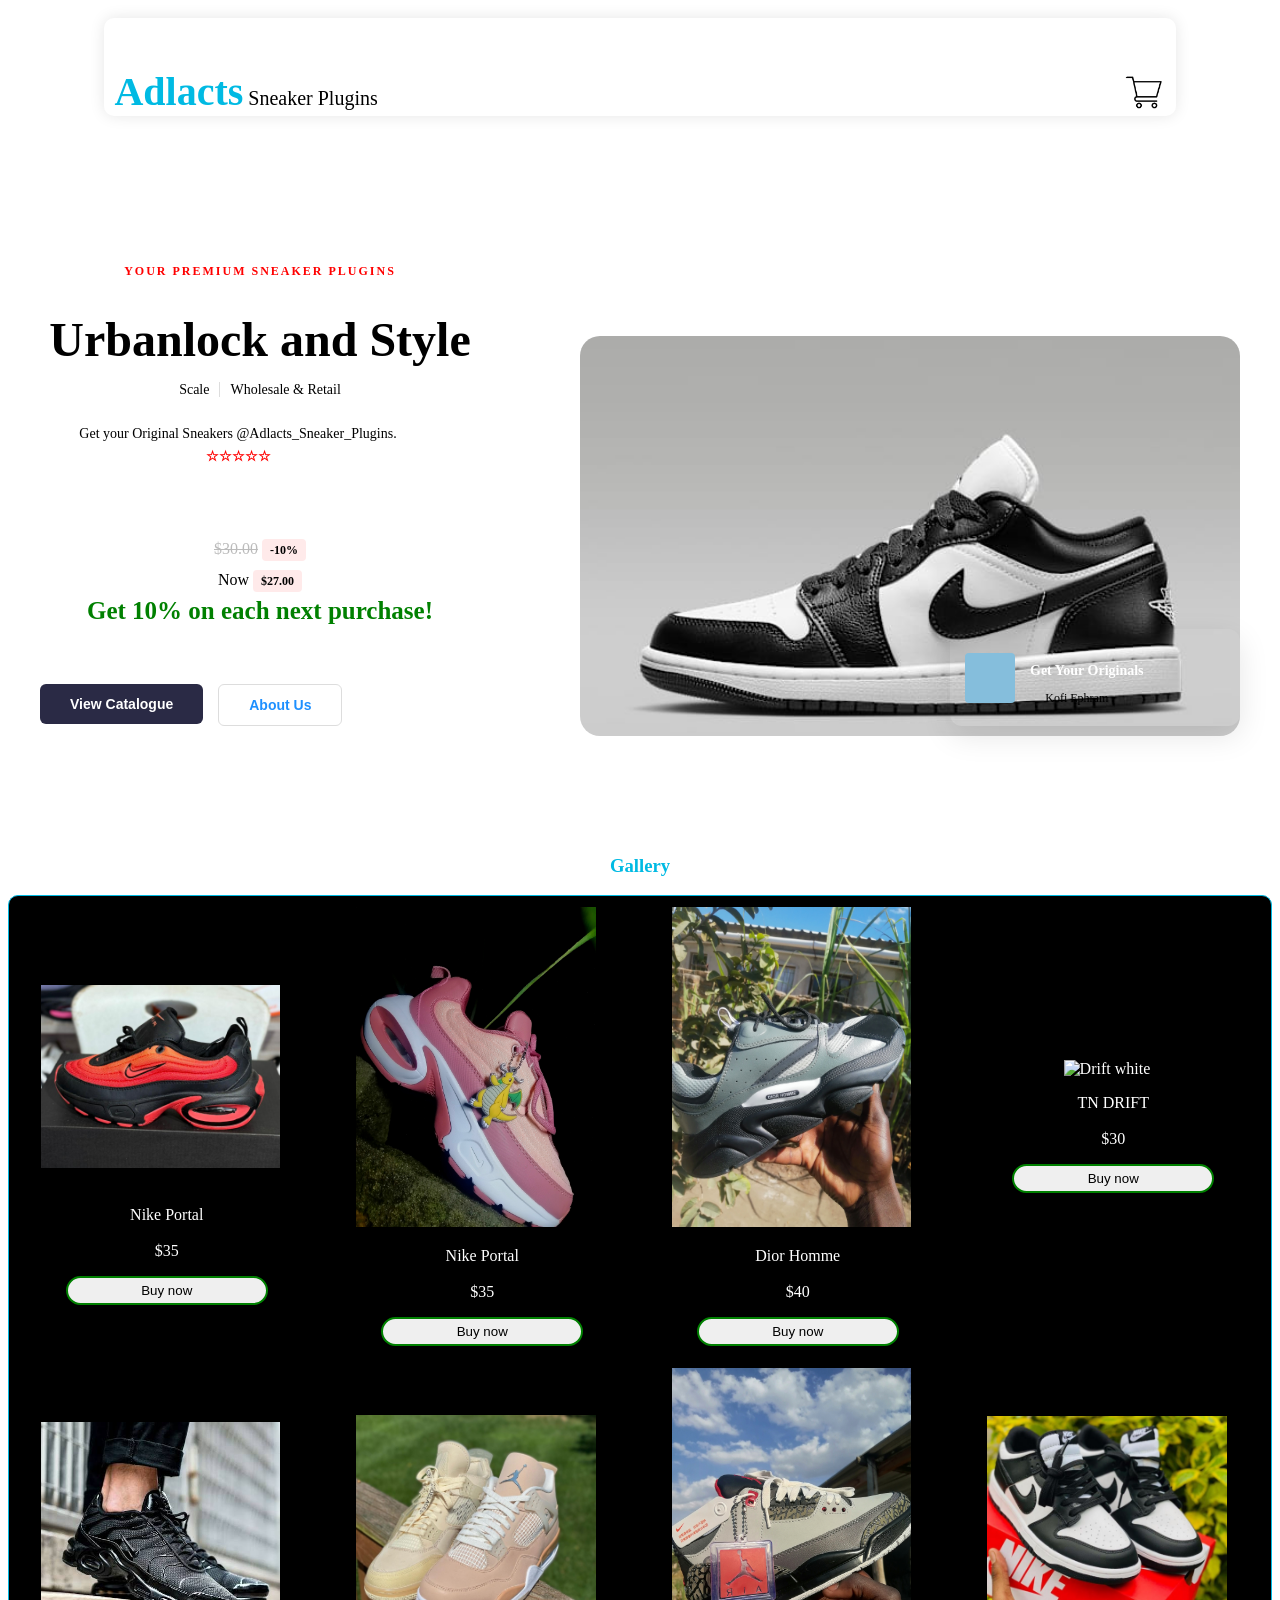
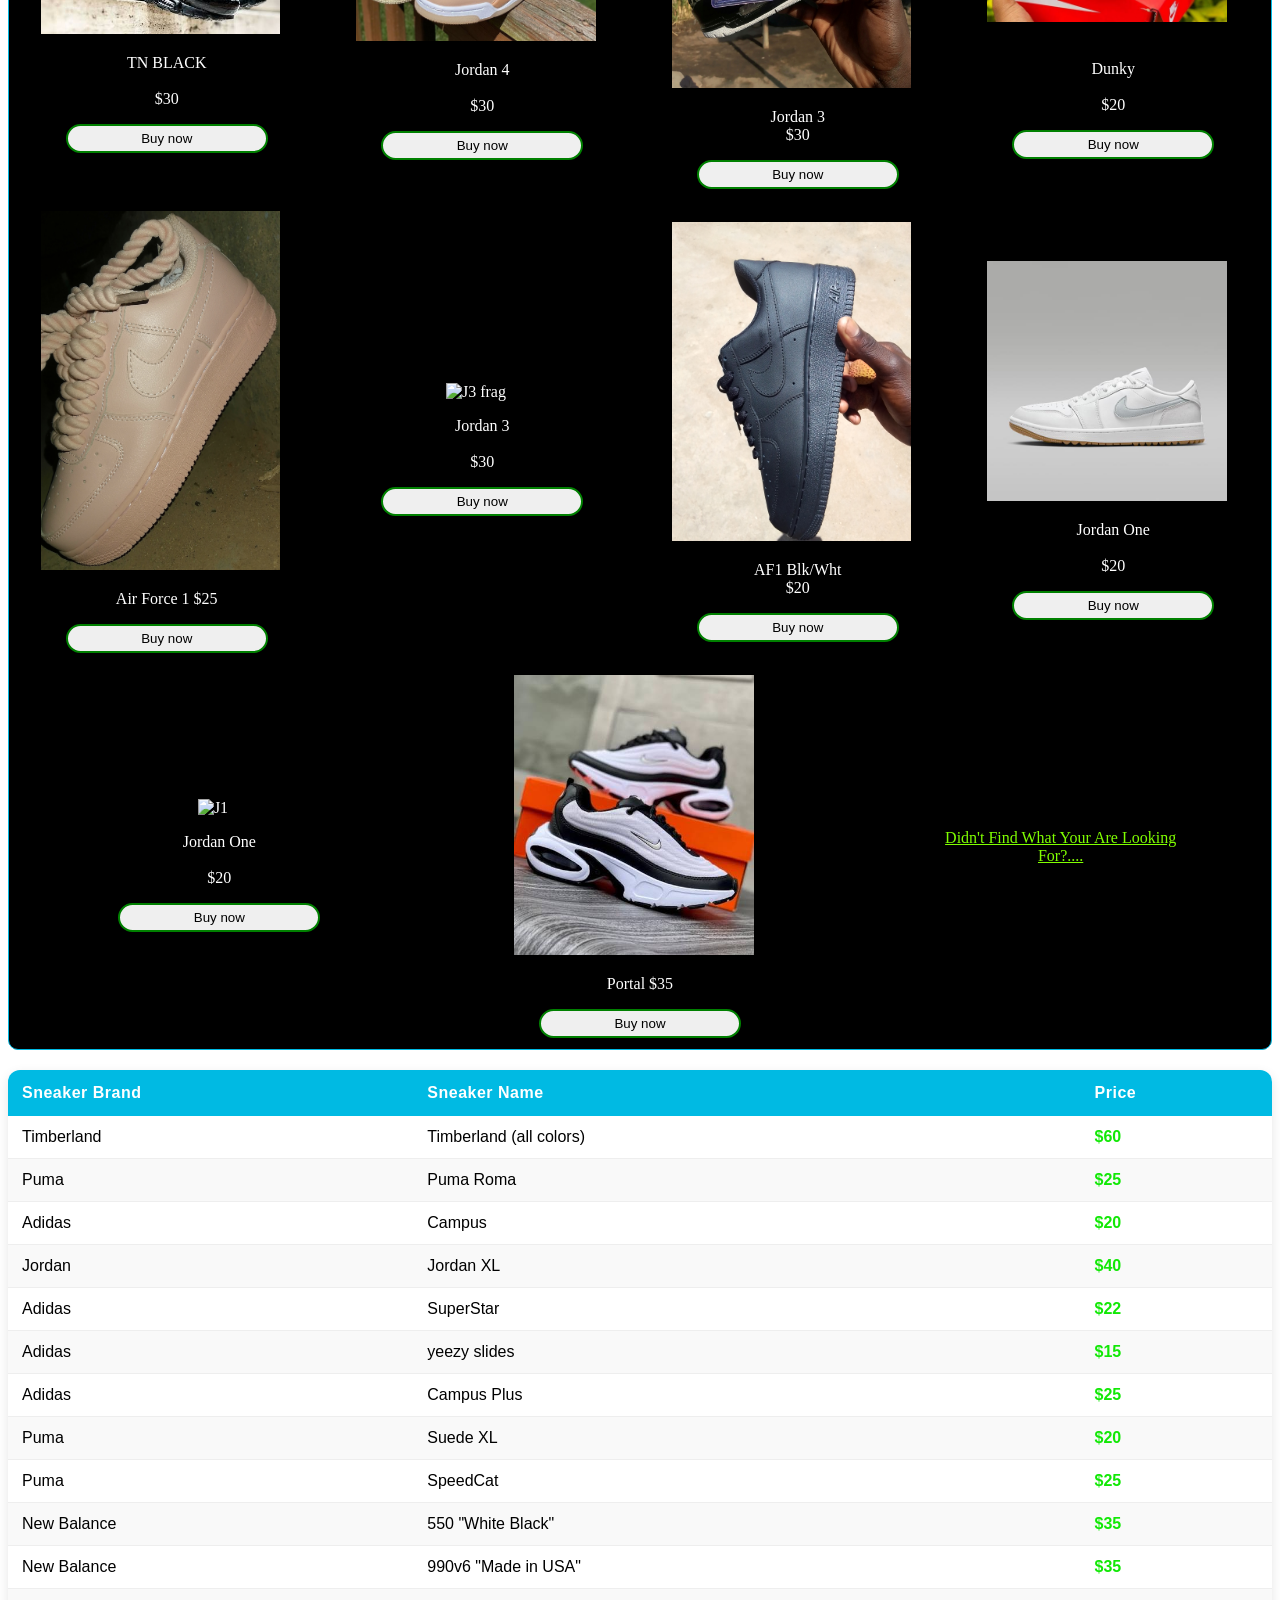
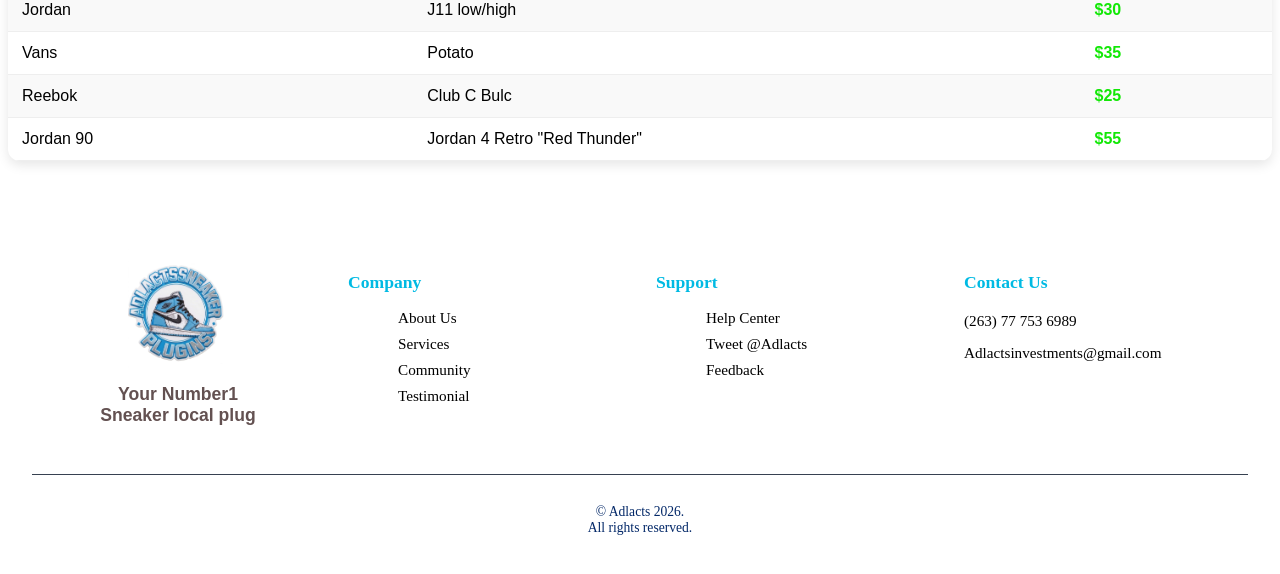
==== commit 1116094b: "first Commit" ====
--- a/index.html
+++ b/index.html
@@ -860,22 +860,20 @@
 
     <script>
 document.addEventListener("DOMContentLoaded", function() {
-  const hash = window.location.hash; // gets "#gally"
+  const hash = window.location.hash;
   
   if(hash) {
-    const target = document.querySelector(hash); // finds #gally div
+    const target = document.querySelector(hash);
     
     if(target) {
-      // small delay so images/fonts load first, then scroll
       setTimeout(() => {
         target.scrollIntoView({ 
           behavior: "smooth", 
-          block: "center" // centers it on screen
+          block: "center" 
         });
         
-        // Optional: highlight it for 2 seconds so user sees it
         target.style.transition = "0.3s";
-        target.style.boxShadow = "0 0 0 4px #87CEEB"; // sky blue glow
+        target.style.boxShadow = "0 0 0 4px #87CEEB"; 
         setTimeout(() => {
           target.style.boxShadow = "none";
         }, 2000);
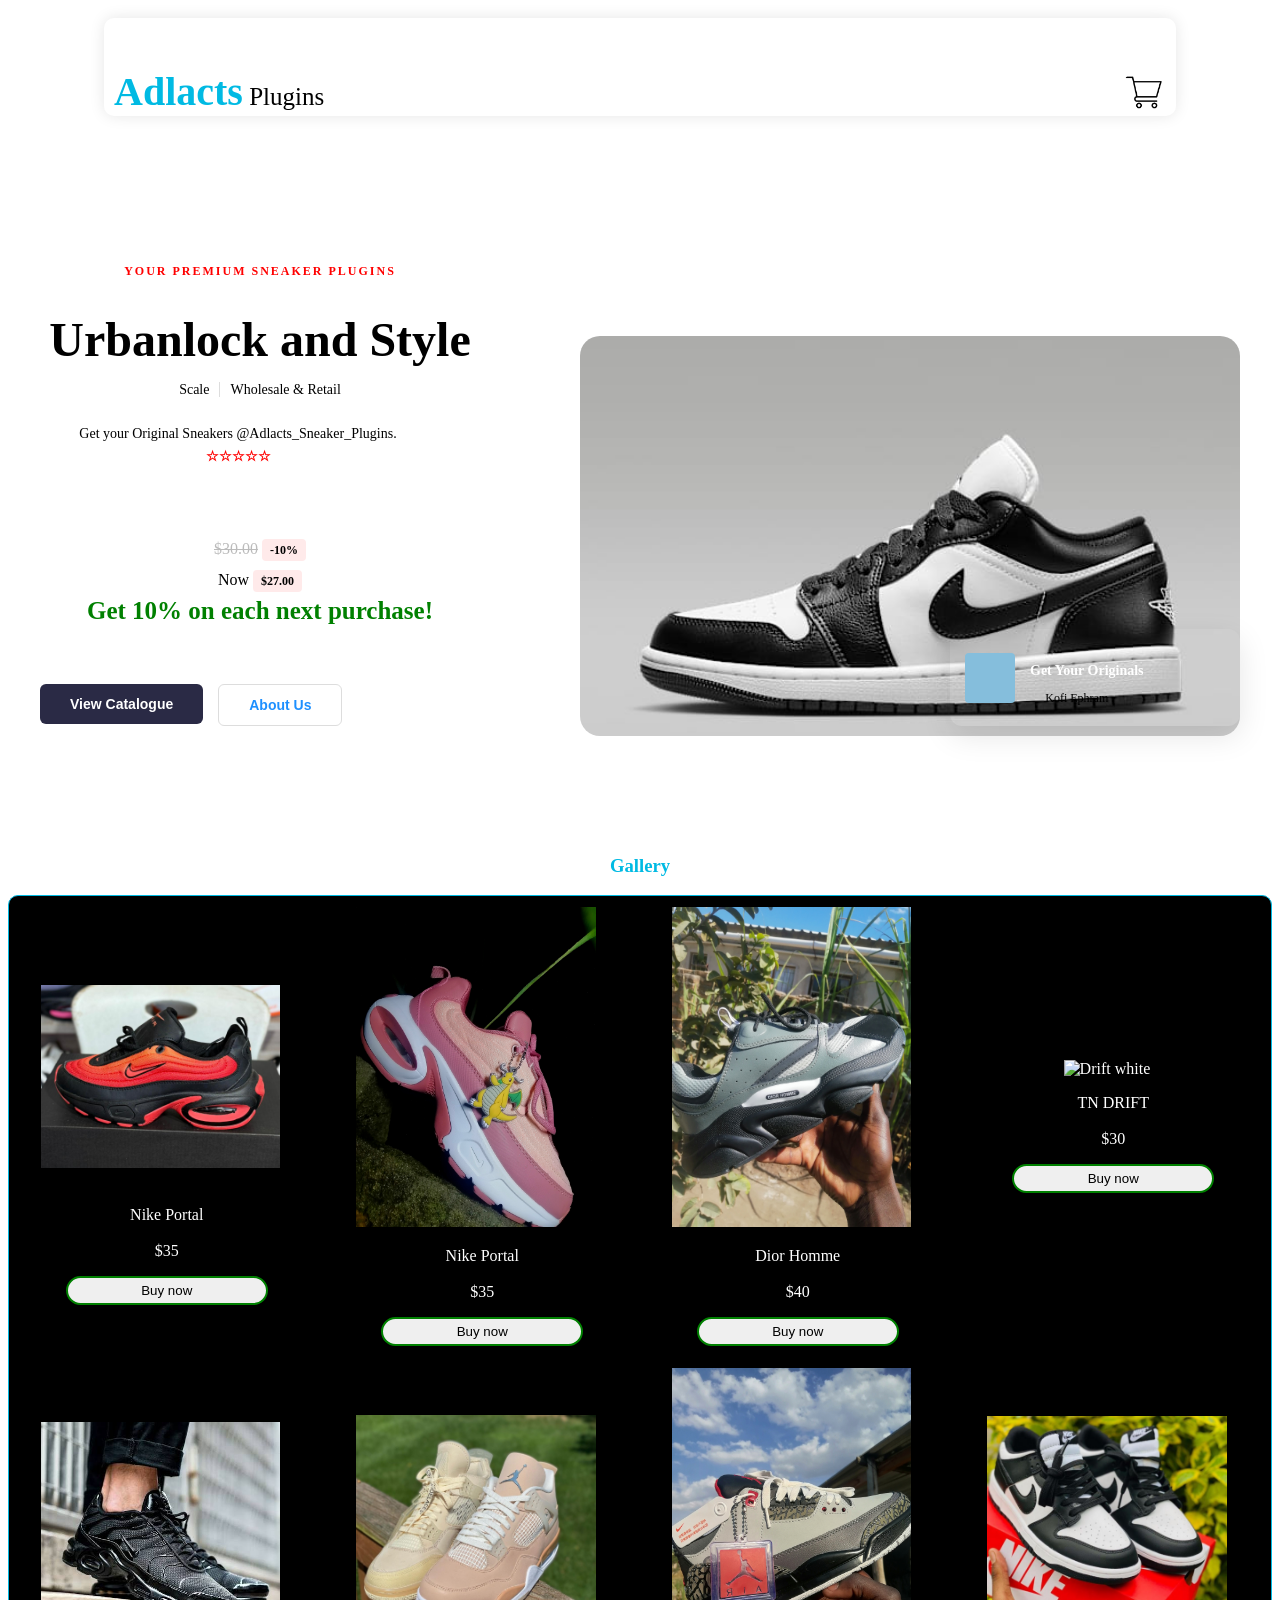
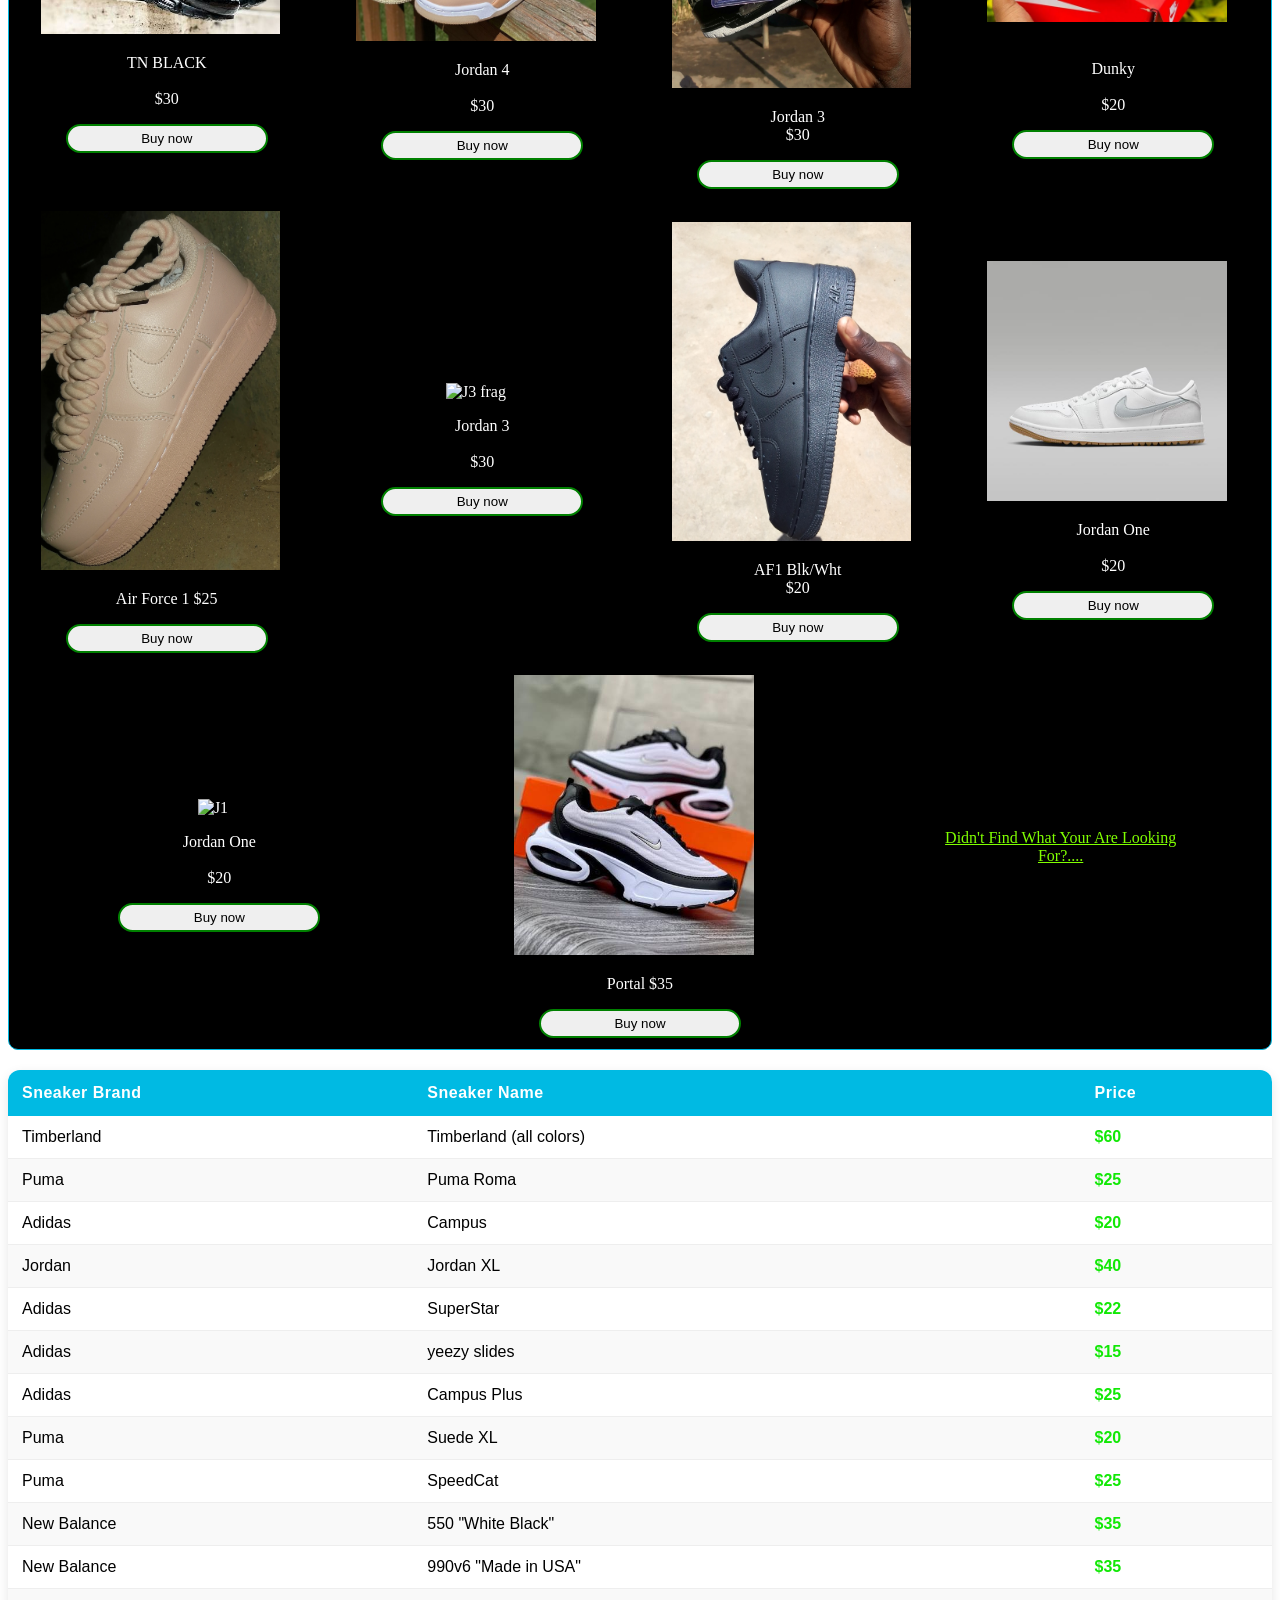
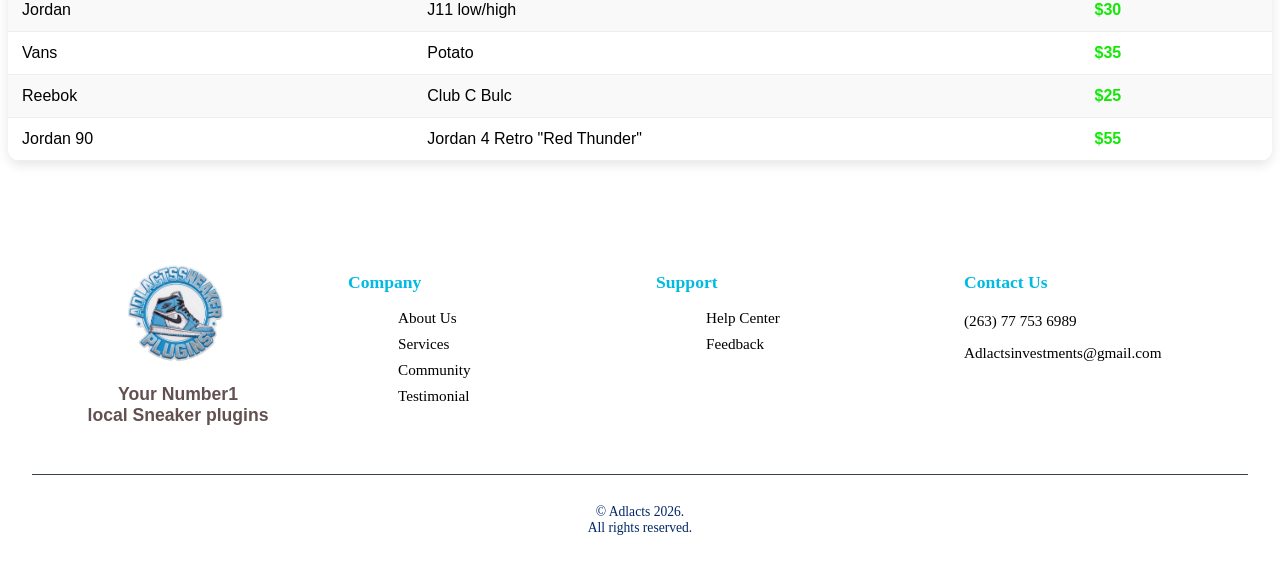
==== commit 60527bf2: "fix navbar and button" ====
--- a/index.html
+++ b/index.html
@@ -8,14 +8,15 @@
 </head>
 <body style="display: inline-block; width:fit-content;">
  <nav class="navbar  user-profile" id="top">
-            <span style="font-size: 30px;">
+            <span style="font-size: 30;">
                 <b style="font-size:40px;color:rgb(0, 186, 227);margin-left:-20px;">
-                <span style="font-weight:1px;">Adlacts</span></b><span style="font-size:20px;"> Sneaker Plugins</span></span>
-                 <img  src="pictures\shopping-cart.gif" alt="User" width="40px">
+                <span style="font-weight:1px;">Adlacts</span></b><span style="font-size:25px;"> Plugins</span></span>
+                 <img  src="pictures/shopping-cart.gif" alt="User" width="40px">
        
       
     </nav>
-      
+
+
 
 
     <header class="hero">
@@ -46,7 +47,7 @@
                 </div>
 
                 <div class="hero-buttons">
-                    <a href="#here"><button class="btn btn-primary">View Catalogue</button></a>
+                    <a href="./index.html#gally"><button class="btn btn-primary">View Catalogue</button></a>
                     <a href="/about.html"> <button class="btn btn-outline">About Us</button></a>
                 </div>
             </div>
@@ -812,7 +813,7 @@
                 <div class="footercol" style="text-align: center;">
                     <img src="pictures/adlactslogo3.jpeg"  alt="Adlacts Logo"  width="100px">
                     <h4 style="margin-top: 10px;text-align: center;color: rgb(99, 81, 81);font-family: 'Franklin Gothic Medium', 'Arial Narrow', Arial, sans-serif;">
-                    Your Number1 <br> Sneaker local plug</h4>
+                   Your Number1 <br>  local Sneaker plugins</h4>
 
                      <div class="social-icons">
                     <a href="#"><i class="fab fa-facebook-f"></i></a>
@@ -839,7 +840,7 @@
                 <h4>Support</h4>
                 <ul>
                     <li><a href="./helpdesk.html">Help Center</a></li>
-                    <li><a href="https://twitter.com/yourusername" target="_blank">Tweet @Adlacts</a></li>
+                    <!-- <li><a href="https://twitter.com/yourusername" target="_blank">Tweet @Adlacts</a></li> -->
                     <li><a href="https://wa.me/+263777536989?text=Hi%20l%20l%20Purchased%20One%20Of%20Your%20Stores%20And%20.">Feedback</a></li>
                 </ul>
             </div>
--- a/welcome.css
+++ b/welcome.css
@@ -18,6 +18,7 @@
 }
 
 
+
 user-profile {
     Display: flex;
     Cursor: pointer;
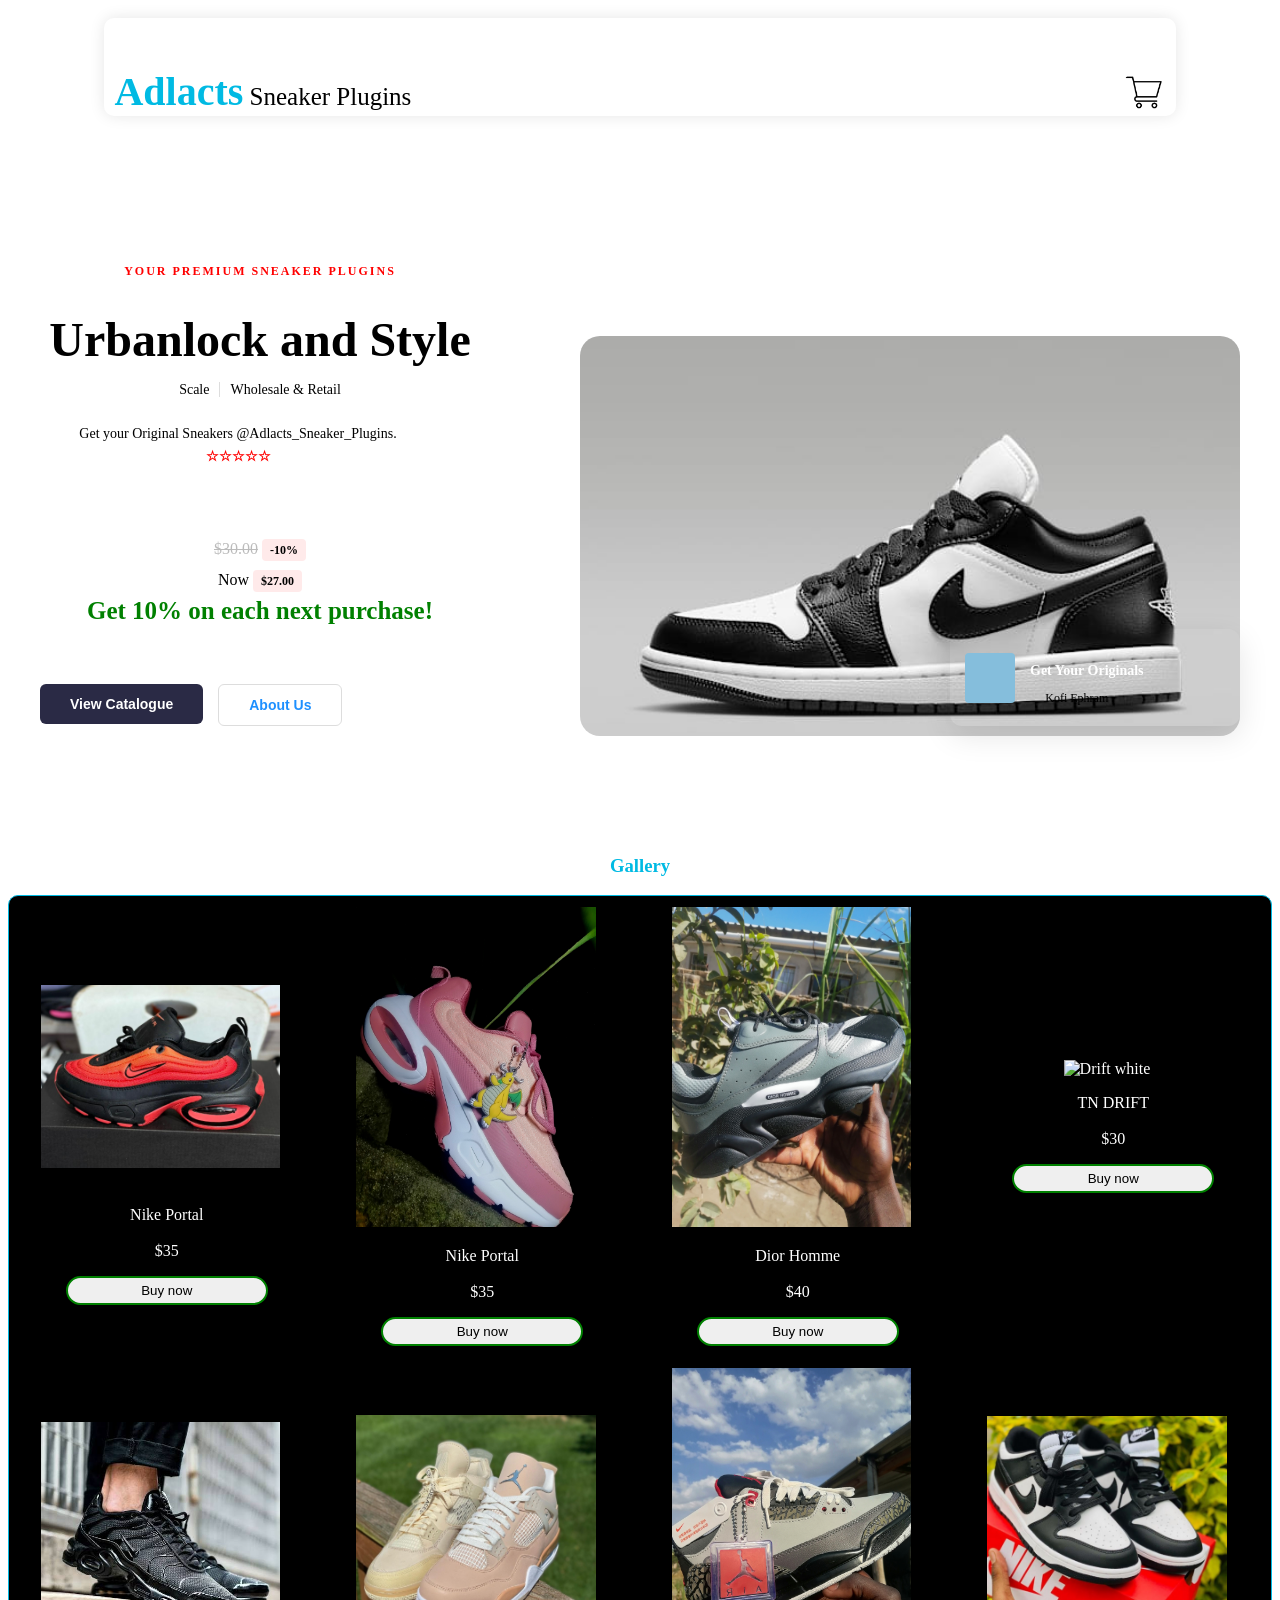
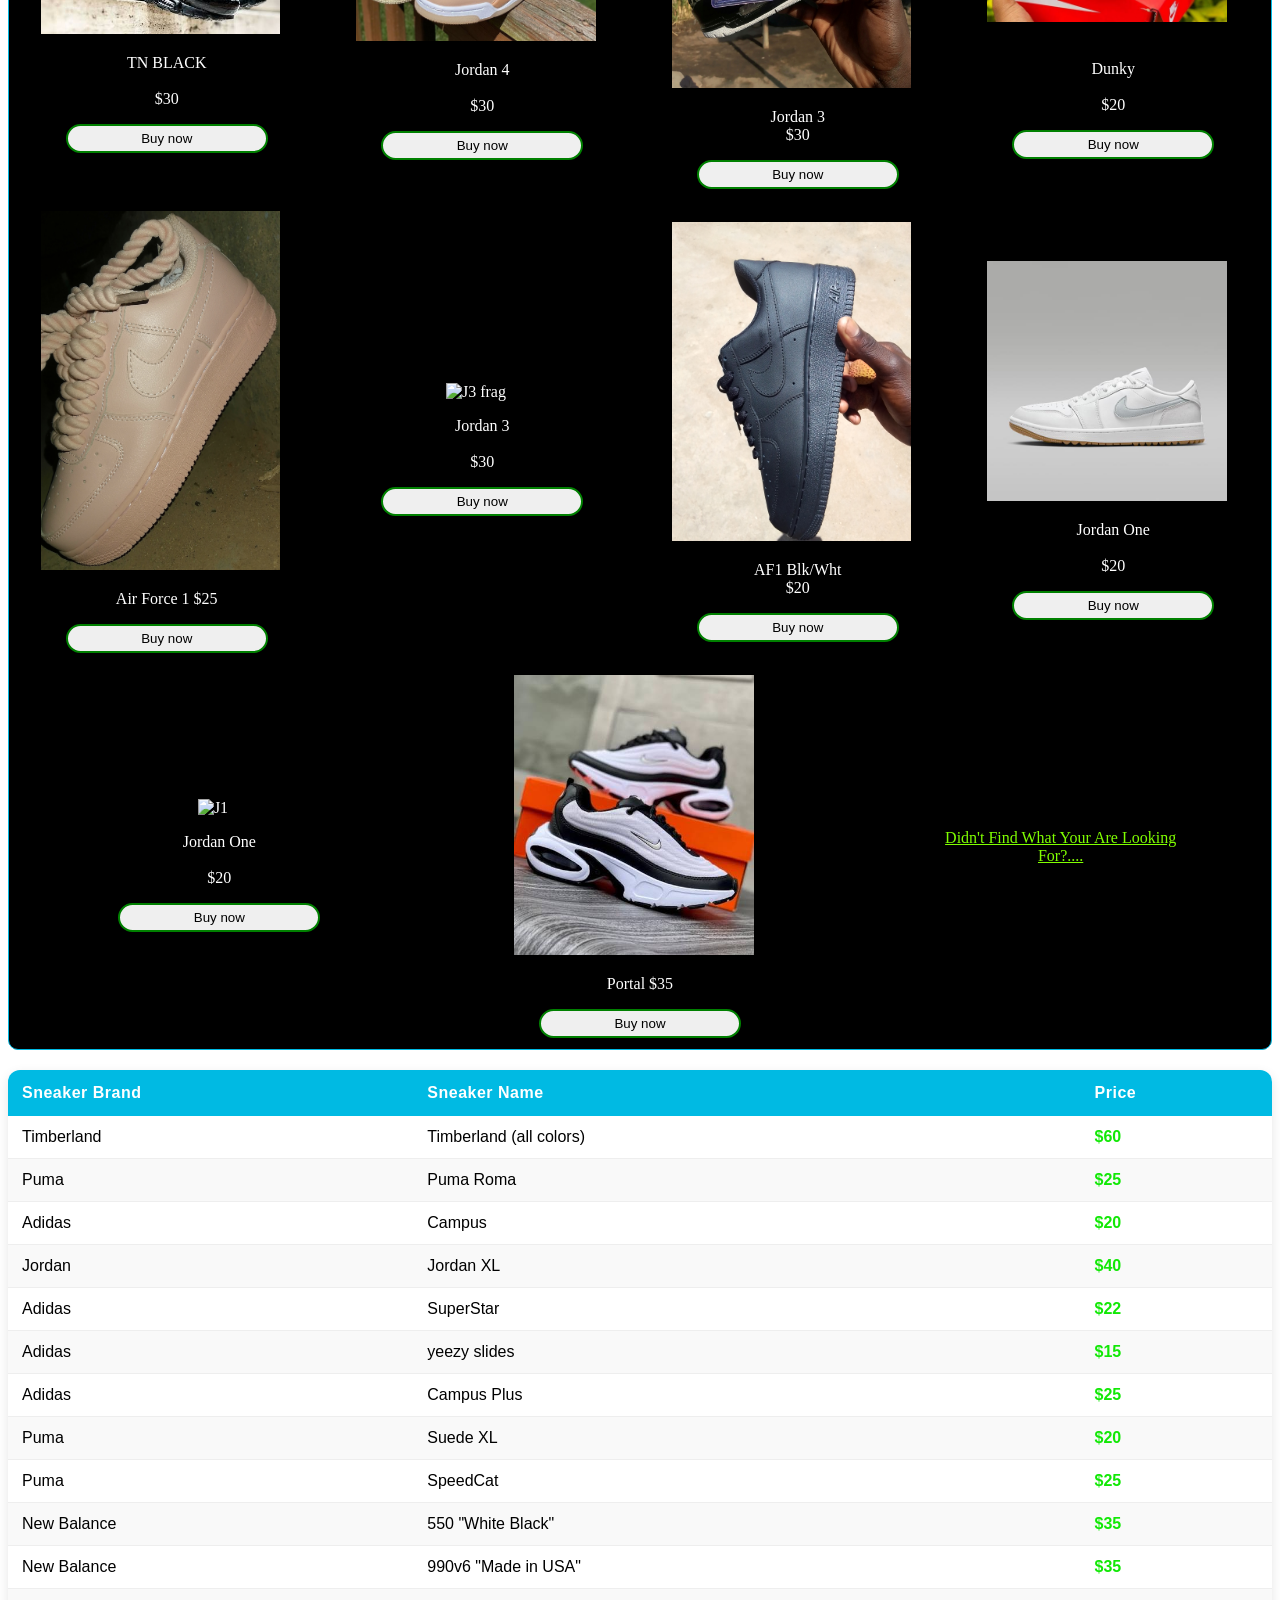
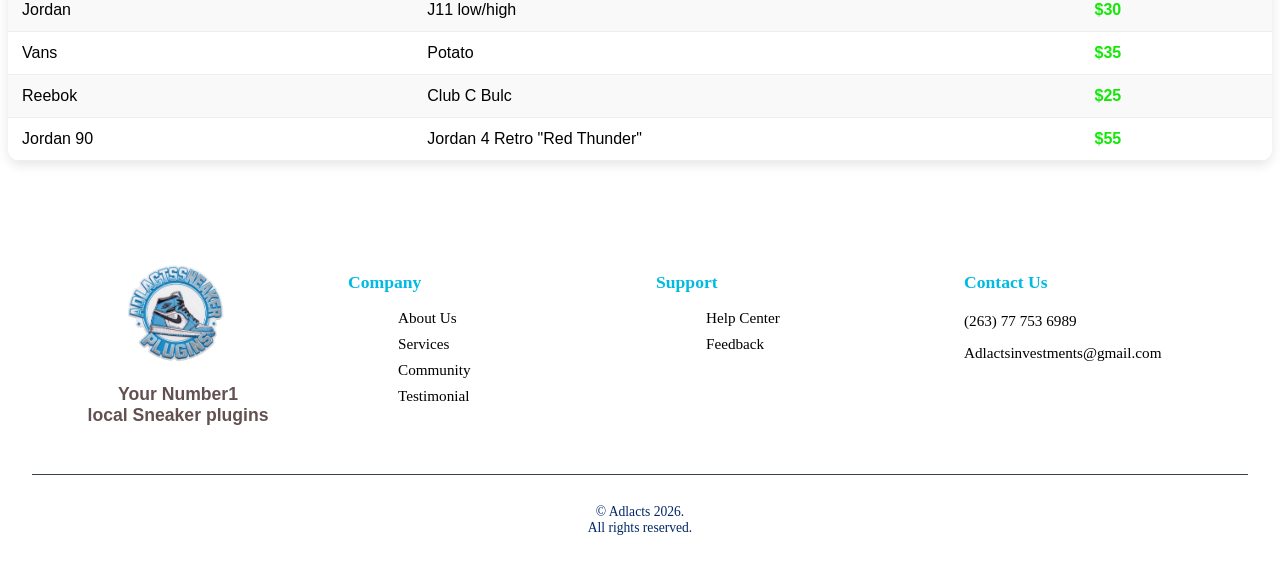
==== commit facef8d2: "nav bar update" ====
--- a/index.html
+++ b/index.html
@@ -8,9 +8,9 @@
 </head>
 <body style="display: inline-block; width:fit-content;">
  <nav class="navbar  user-profile" id="top">
-            <span style="font-size: 30;">
-                <b style="font-size:40px;color:rgb(0, 186, 227);margin-left:-20px;">
-                <span style="font-weight:1px;">Adlacts</span></b><span style="font-size:25px;"> Plugins</span></span>
+            <span>
+                <b style="font-size:clamp(25px, 4vw, 40px);color:rgb(0, 186, 227);margin-left:-20px;">
+                <span style="font-weight:1px;">Adlacts</span></b><span style="font-size:clamp(14px, 3vw, 25px);"> Sneaker Plugins</span></span>
                  <img  src="pictures/shopping-cart.gif" alt="User" width="40px">
        
       
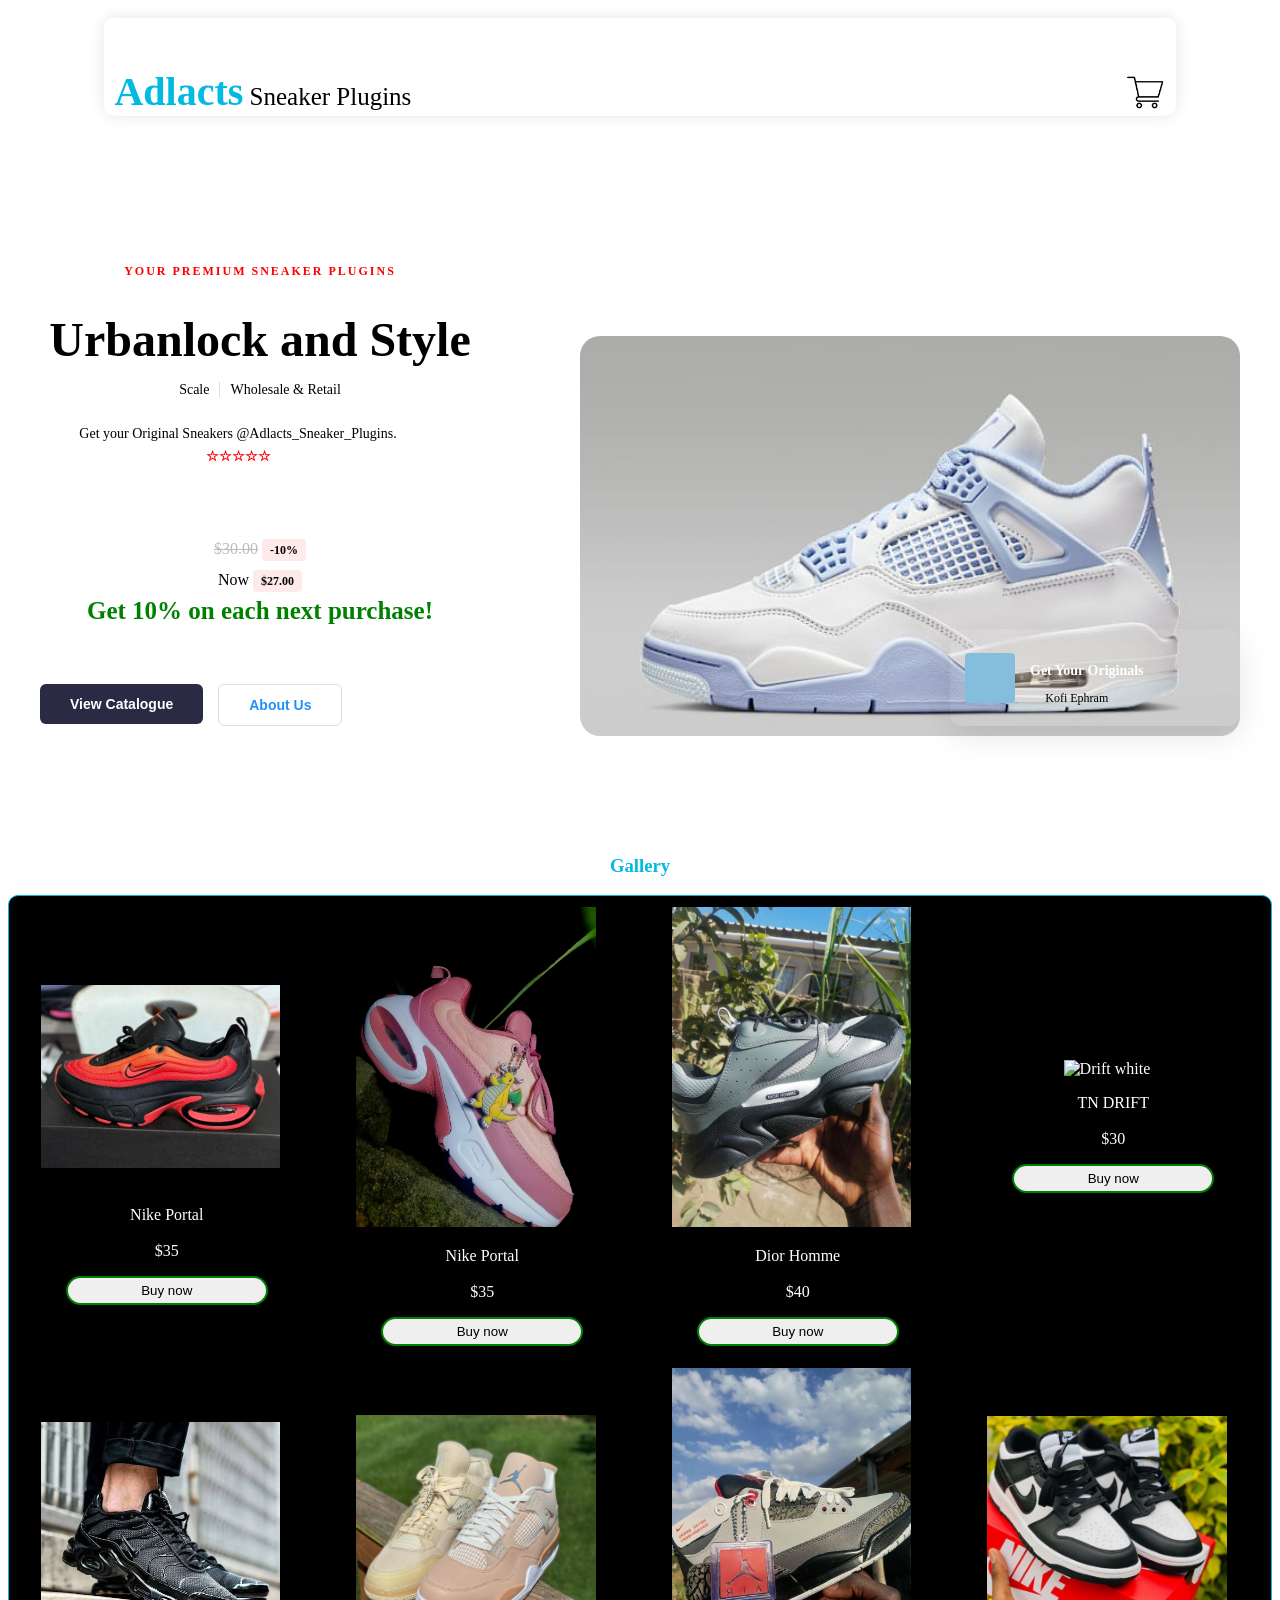
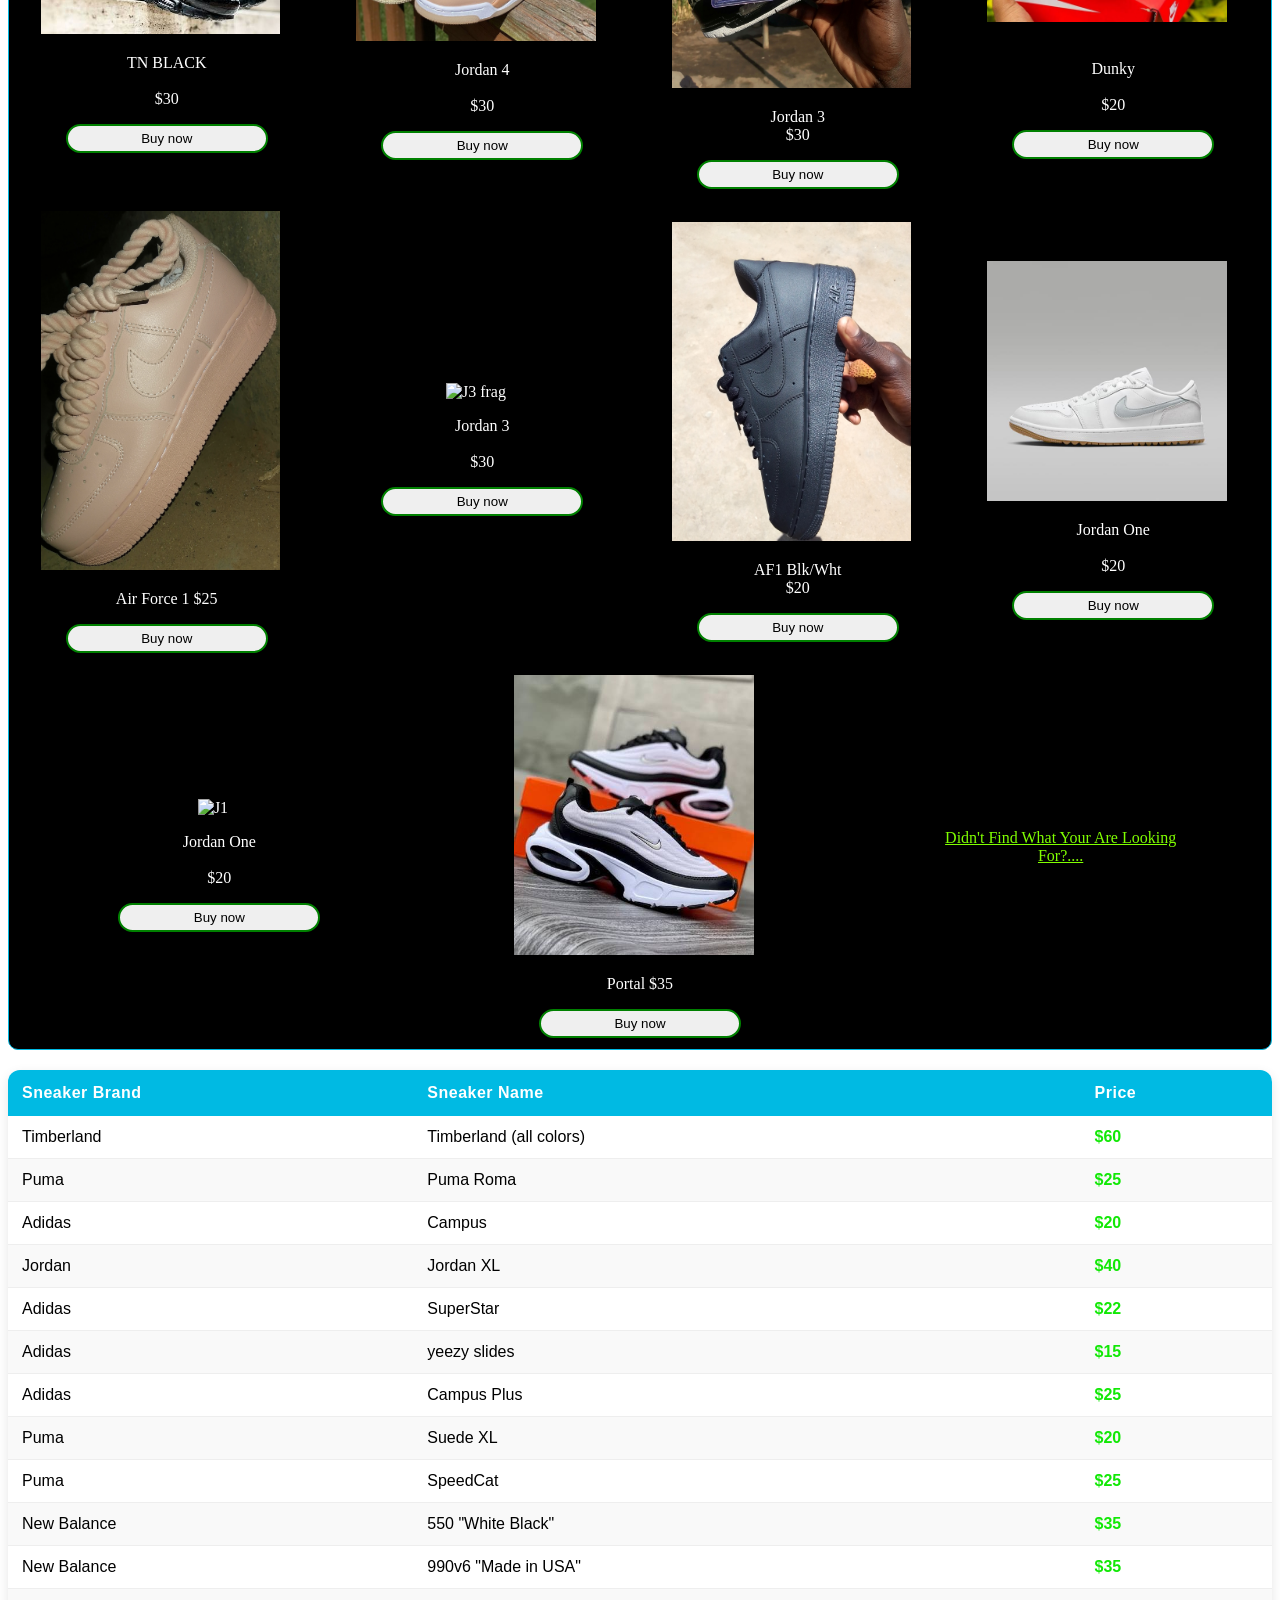
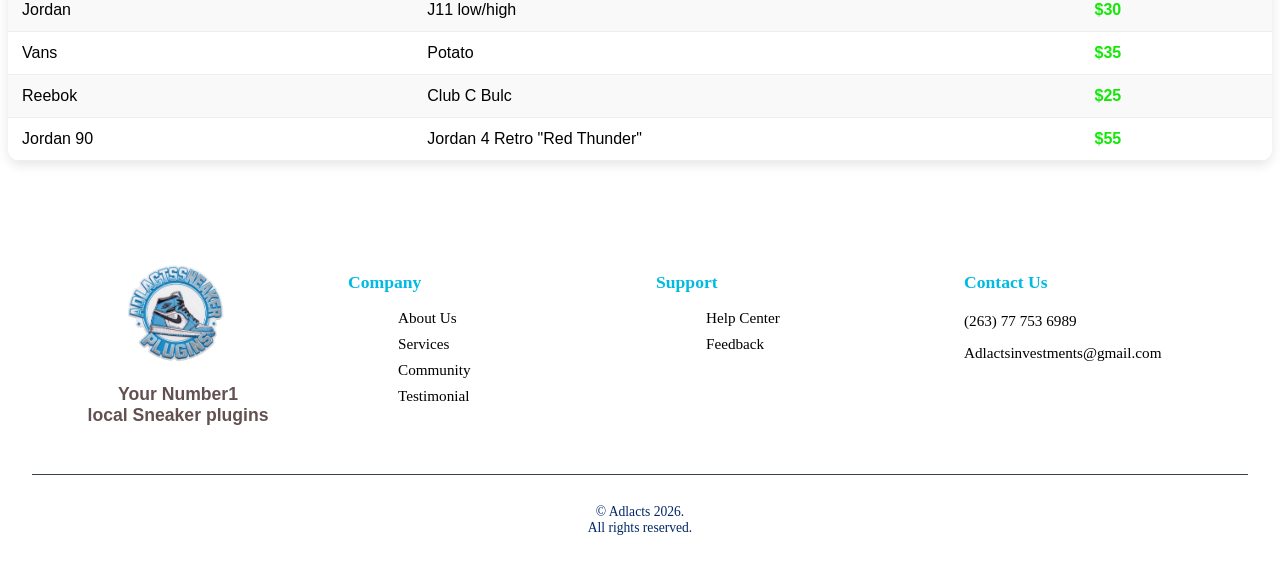
==== commit 6d0606a3: "navbar updd" ====
--- a/index.html
+++ b/index.html
@@ -10,7 +10,7 @@
  <nav class="navbar  user-profile" id="top">
             <span>
                 <b style="font-size:clamp(25px, 4vw, 40px);color:rgb(0, 186, 227);margin-left:-20px;">
-                <span style="font-weight:1px;">Adlacts</span></b><span style="font-size:clamp(14px, 3vw, 25px);"> Sneaker Plugins</span></span>
+                <span style="font-weight:1px;">Adlacts</span></b><span style="font-size:clamp(20px, 3vw, 25px);"> Sneaker Plugins</span></span>
                  <img  src="pictures/shopping-cart.gif" alt="User" width="40px">
        
       
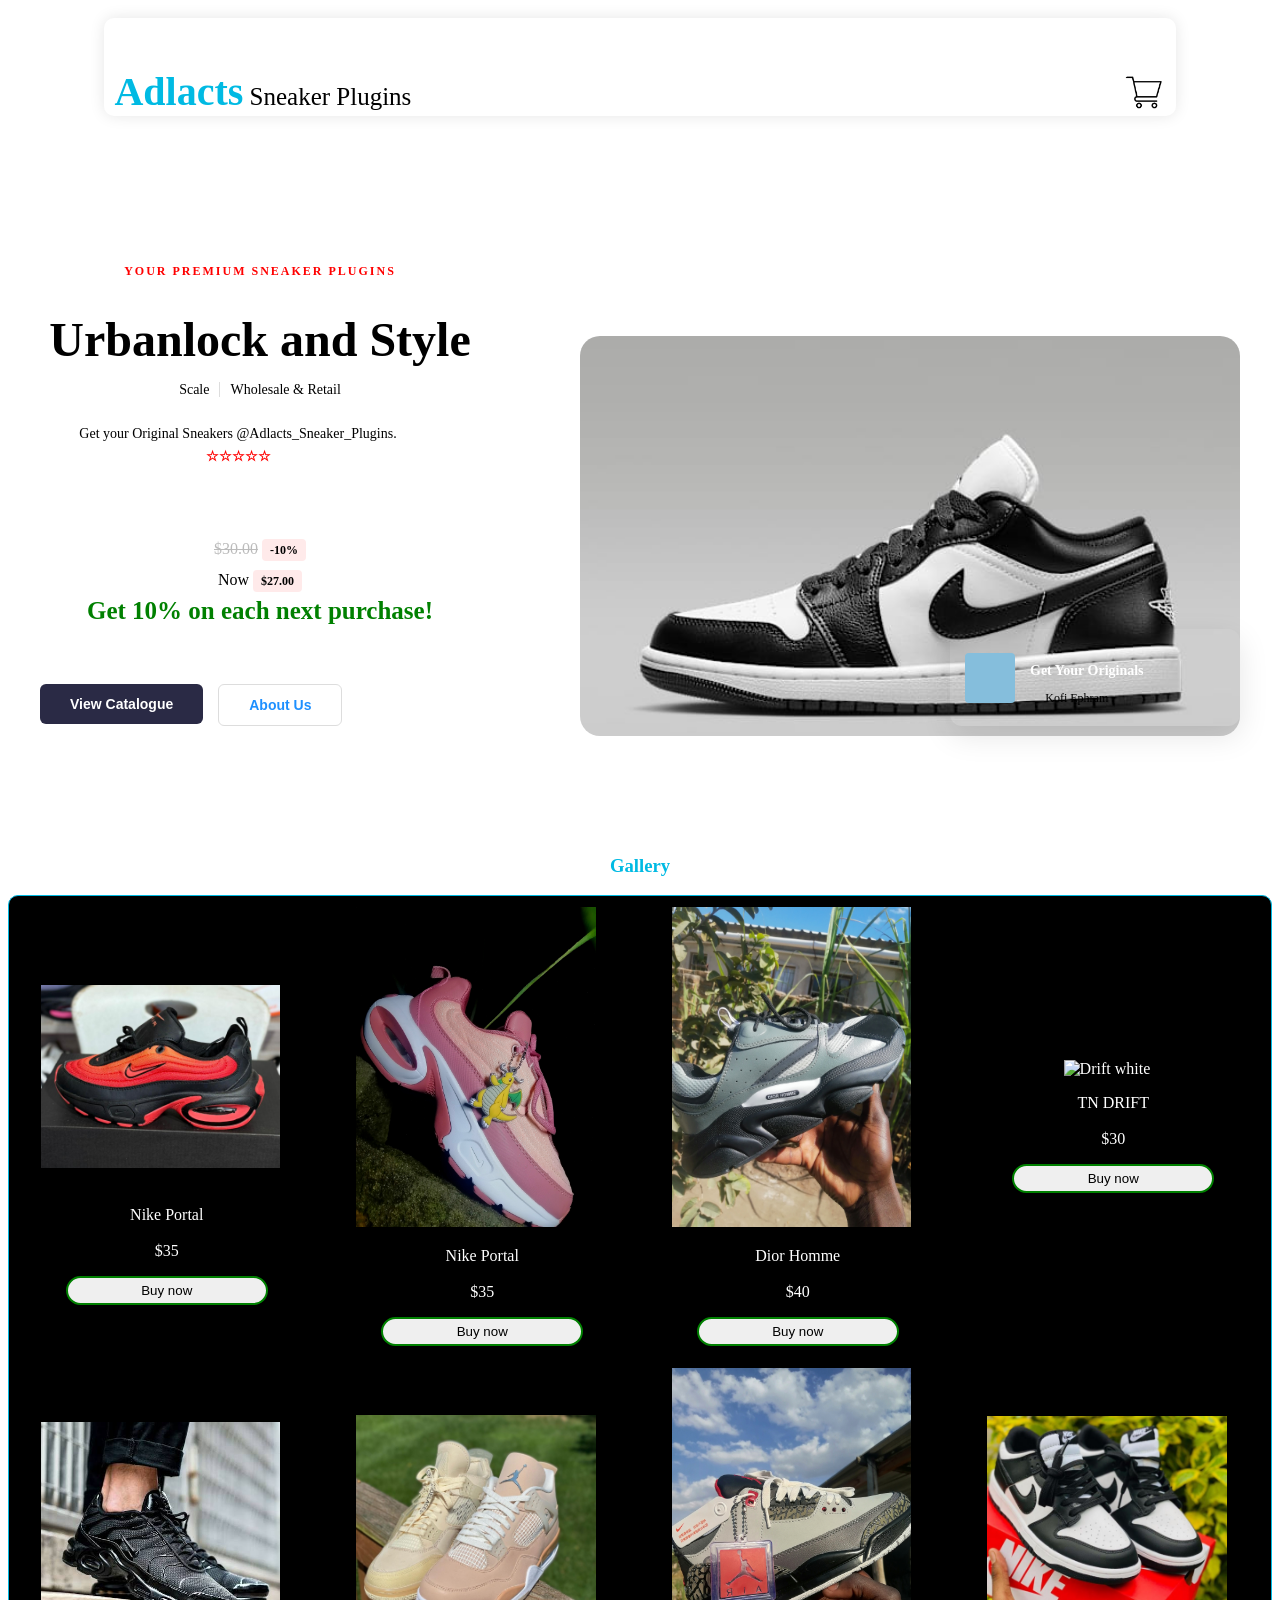
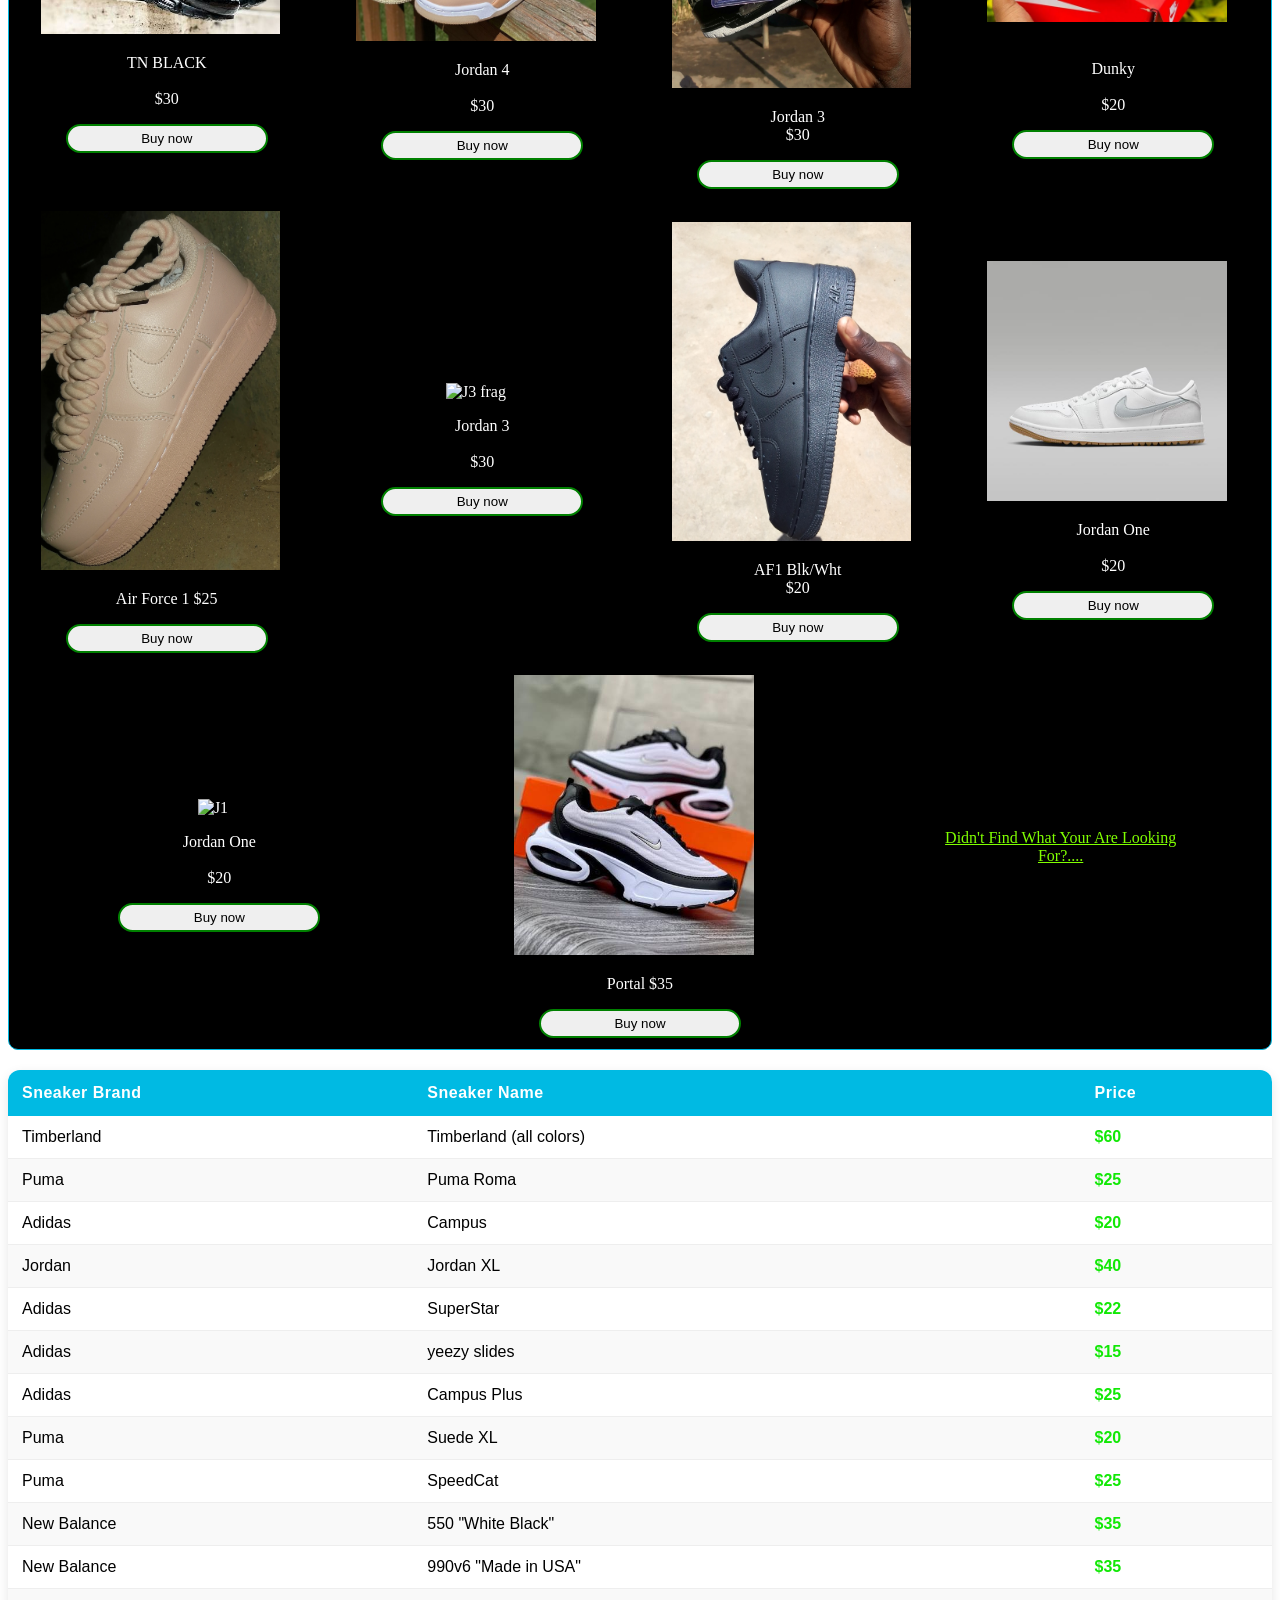
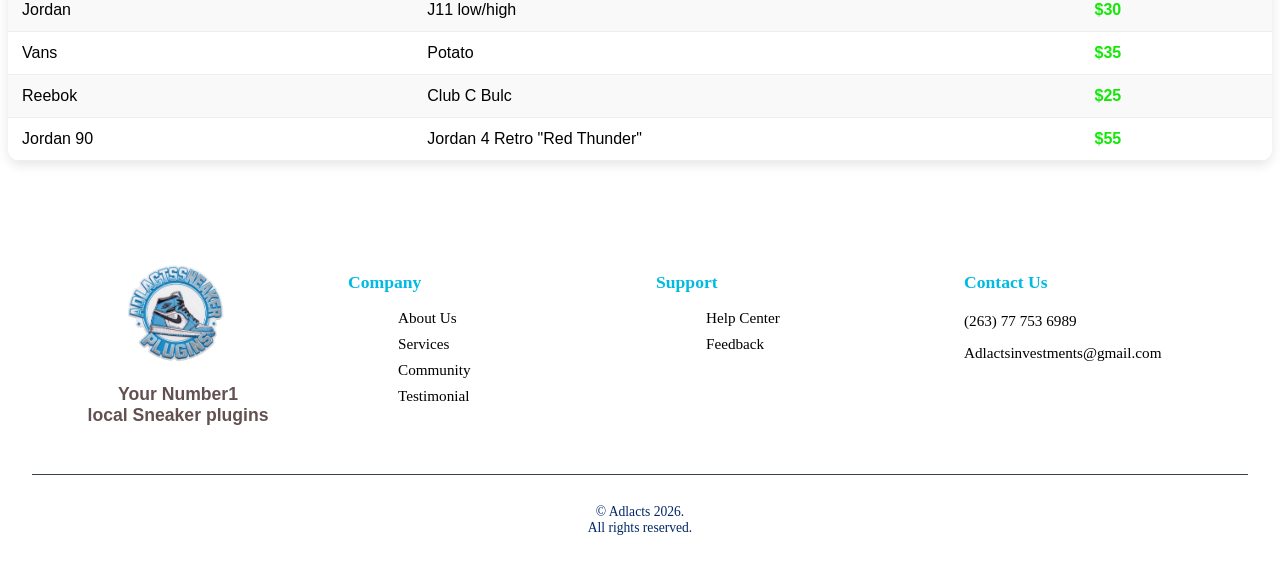
==== commit d97349a1: "navbar txt" ====
--- a/index.html
+++ b/index.html
@@ -10,7 +10,7 @@
  <nav class="navbar  user-profile" id="top">
             <span>
                 <b style="font-size:clamp(25px, 4vw, 40px);color:rgb(0, 186, 227);margin-left:-20px;">
-                <span style="font-weight:1px;">Adlacts</span></b><span style="font-size:clamp(20px, 3vw, 25px);"> Sneaker Plugins</span></span>
+                <span style="font-weight:1px;">Adlacts</span></b><span style="font-size:clamp(15px, 3vw, 25px);"> Sneaker Plugins</span></span>
                  <img  src="pictures/shopping-cart.gif" alt="User" width="40px">
        
       
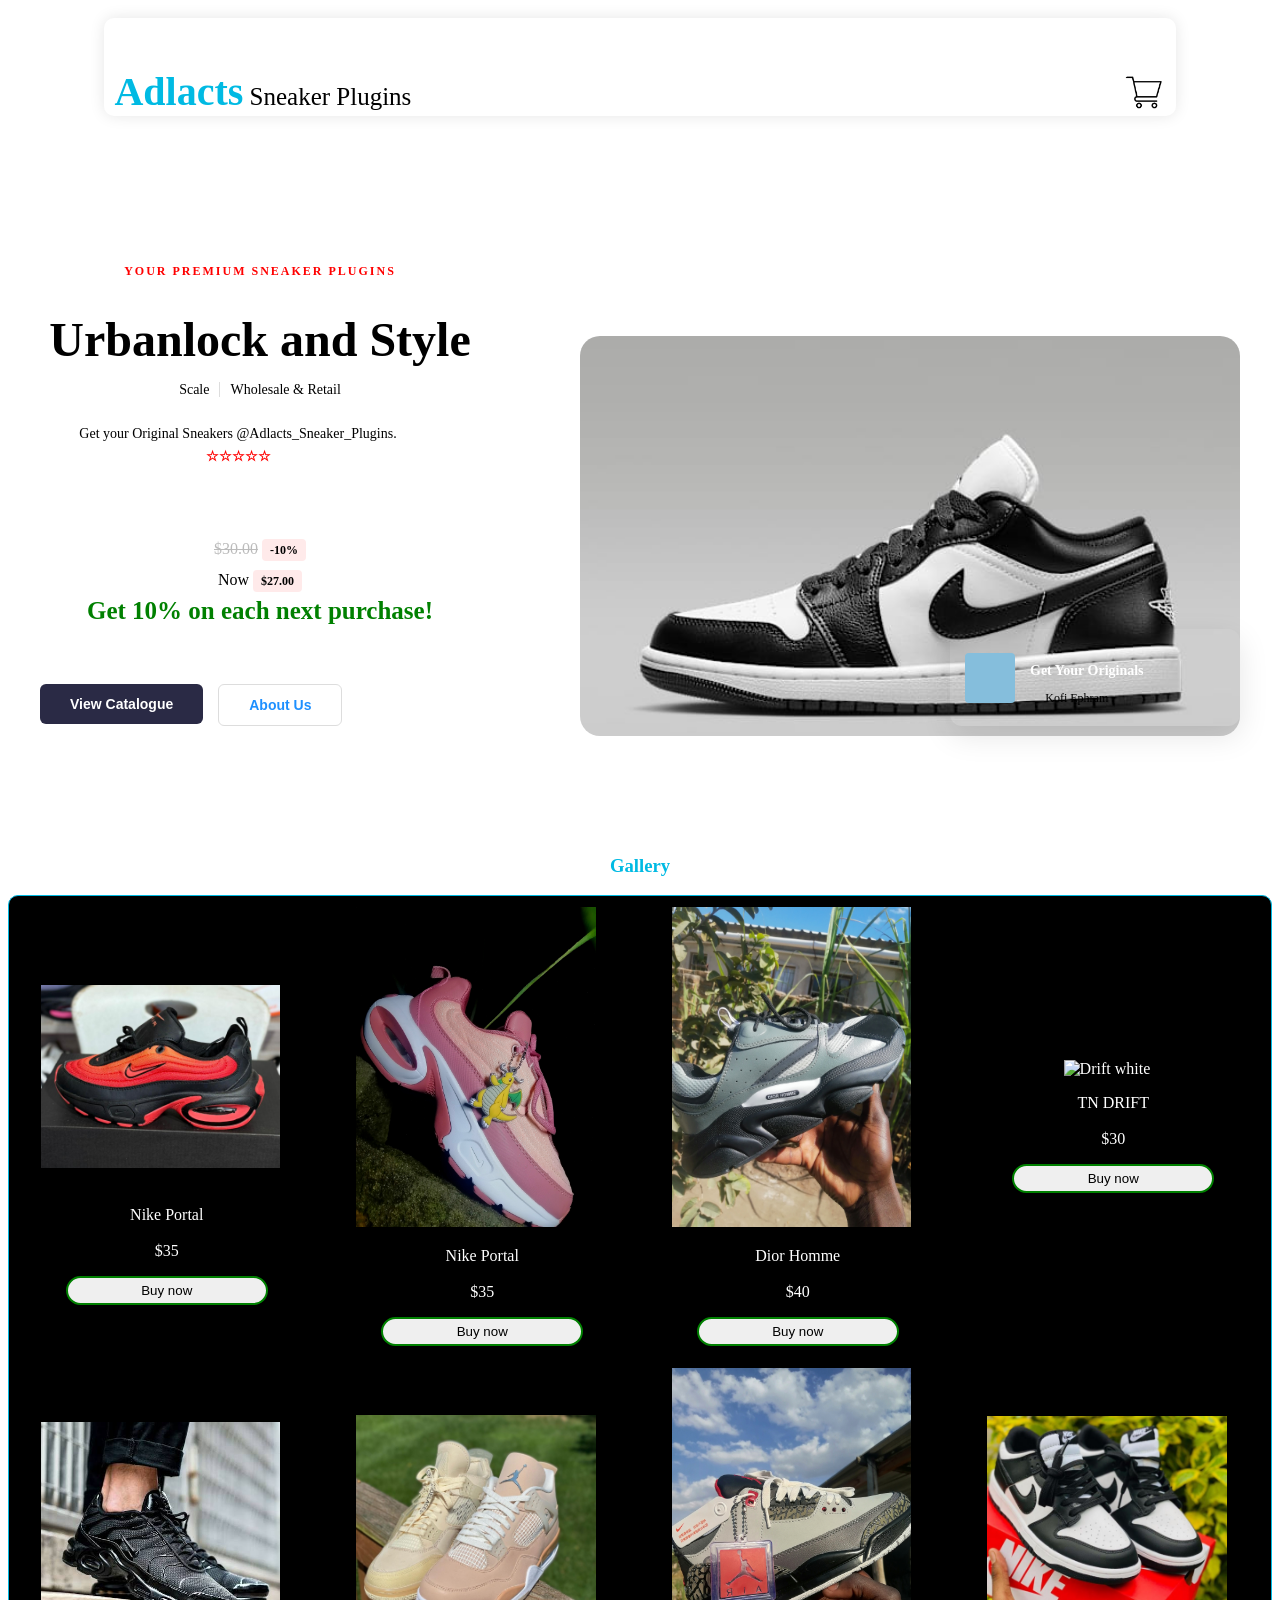
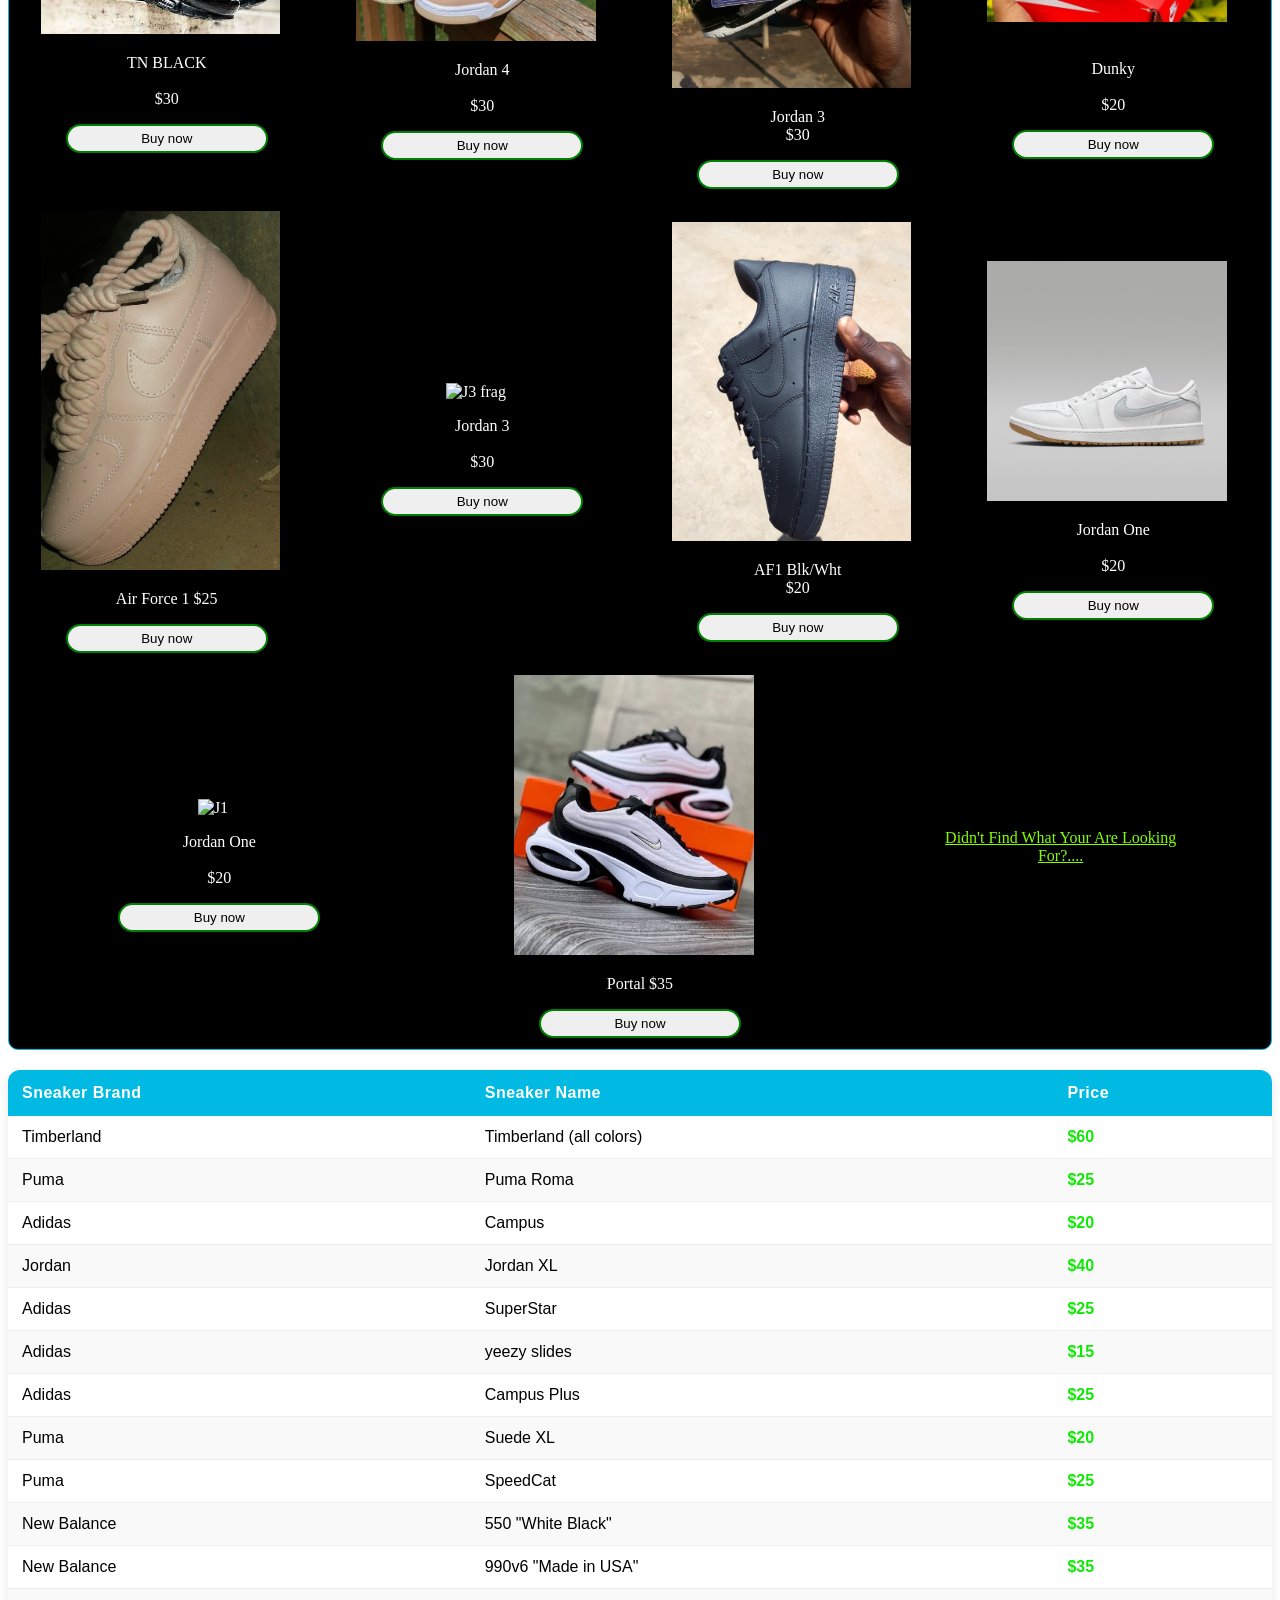
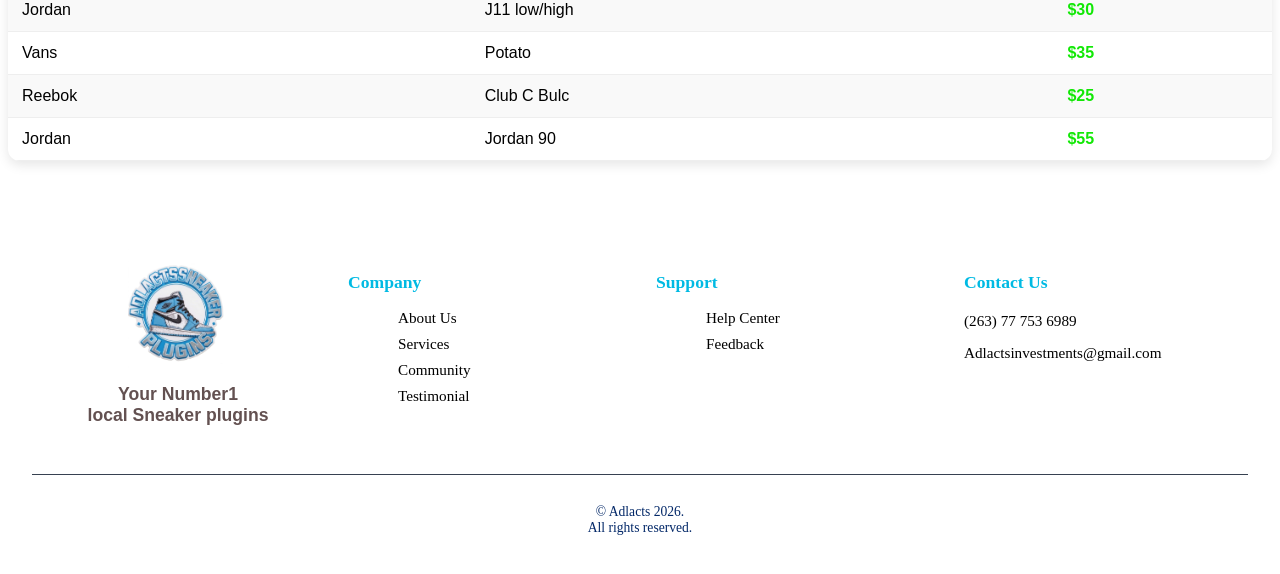
==== commit c5e721c0: "update table" ====
--- a/index.html
+++ b/index.html
@@ -9,7 +9,7 @@
 <body style="display: inline-block; width:fit-content;">
  <nav class="navbar  user-profile" id="top">
             <span>
-                <b style="font-size:clamp(25px, 4vw, 40px);color:rgb(0, 186, 227);margin-left:-20px;">
+                <b style="font-size:clamp(29px, 4vw, 40px);color:rgb(0, 186, 227);margin-left:-20px;">
                 <span style="font-weight:1px;">Adlacts</span></b><span style="font-size:clamp(15px, 3vw, 25px);"> Sneaker Plugins</span></span>
                  <img  src="pictures/shopping-cart.gif" alt="User" width="40px">
        
@@ -770,7 +770,7 @@
     <tr><td>Puma</td><td>Puma Roma</td><td class="price">$25</td></tr>
     <tr><td>Adidas</td><td>Campus</td><td class="price">$20</td></tr>
     <tr><td>Jordan</td><td>Jordan XL</td><td class="price">$40</td></tr>
-    <tr><td>Adidas</td><td>SuperStar</td><td class="price">$22</td></tr>
+    <tr><td>Adidas</td><td>SuperStar</td><td class="price">$25</td></tr>
     <tr><td>Adidas</td><td>yeezy slides</td><td class="price">$15</td></tr>
     <tr><td>Adidas</td><td>Campus Plus</td><td class="price">$25</td></tr>
     <tr><td>Puma</td><td>Suede XL</td><td class="price">$20</td></tr>
@@ -780,32 +780,9 @@
     <tr><td>Jordan</td><td>J11 low/high</td><td class="price">$30</td></tr>
     <tr><td>Vans</td><td>Potato</td><td class="price">$35</td></tr>
     <tr><td>Reebok</td><td>Club C Bulc</td><td class="price">$25</td></tr>
-    <tr><td>Jordan 90</td><td>Jordan 4 Retro "Red Thunder"</td><td class="price">$55</td></tr>
+    <tr><td>Jordan</td><td>Jordan 90</td><td class="price">$55</td></tr>
   </tbody>
 </table>
-
-
-
-
-
-
-
-
-
-
-
-
-
-
-
-
-
-
-
-
-
-
-
 
 <footer class="site-footer">
             <div class="footernew">
--- a/welcome.css
+++ b/welcome.css
@@ -370,7 +370,7 @@
     display: none;
     position: fixed;
     top: 58%;
-    left: 60%;
+    left: 55%;
     transform: translate(-50%,-50%);
     z-index: 10000;
 }
@@ -378,7 +378,7 @@
 .popup-content{
     padding: 20px;
     border-radius: 20px;
-    width: 55%;
+    width: 60%;
     /* box-shadow: 0 0 10px rgba(0, 0, 0, 0.2); */
     /* border: 2px solid rgb(255, 255, 255); */
 }
